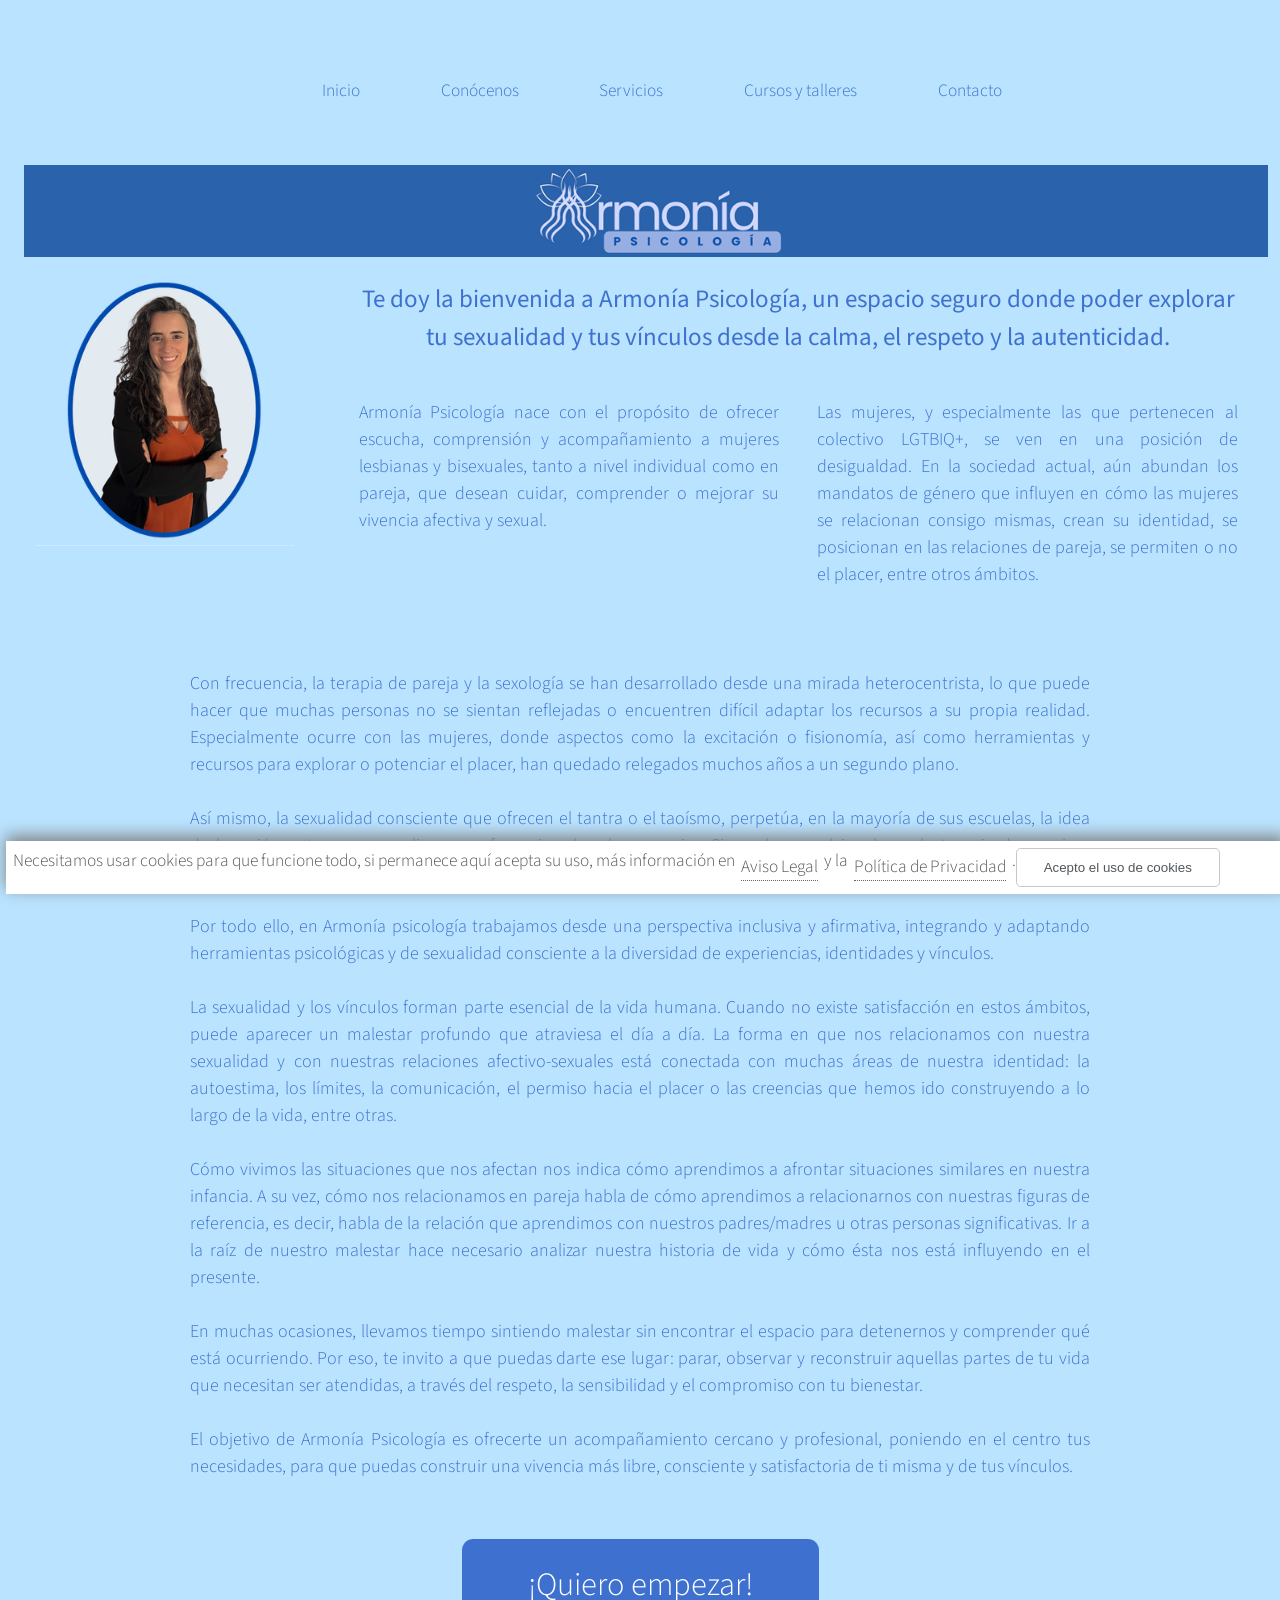
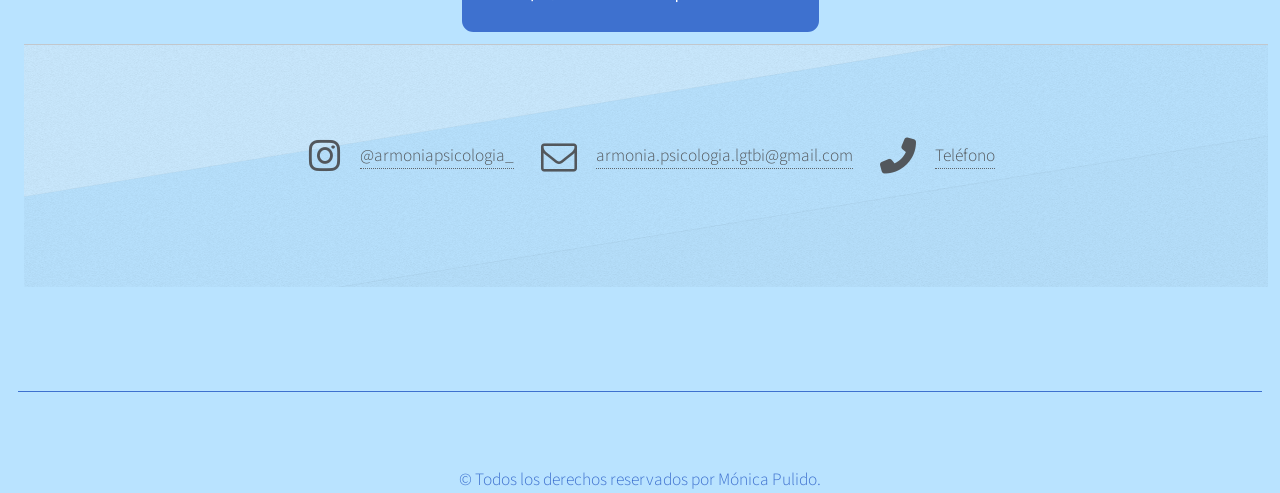
==== index.html @ 27febd89 "Testing" ====
<html lang="es">
<head>
	<meta charset="UTF-8">
	<title>Armonía Psicología</title>
	<meta name="viewport" content="width=device-width, initial-scale=1, user-scalable=no" />
	<link rel="stylesheet" href="assets/css/main.css" />
		<script src="https://ajax.googleapis.com/ajax/libs/jquery/3.3.1/jquery.min.js"></script>
	<link rel="stylesheet" href="https://cdnjs.cloudflare.com/ajax/libs/font-awesome/6.5.0/css/all.min.css">
	<link rel="stylesheet" href="https://cdnjs.cloudflare.com/ajax/libs/font-awesome/4.7.0/css/font-awesome.min.css">
</head>
<body class="homepage is-preload" style="background-color: #B9E3FF;">

		<div id="page-wrapper">

			<!-- Header -->
			<div id="header-wrapper">
				<nav id="nav">
					<ul>
						<li><a href="index.html">Inicio</a></li>
						<li><a href="conoc.html">Conócenos</a></li>
						<li><a href="servicios.html">Servicios</a>
							<ul>
								<li><a href="individual.html">Terapia individual</a></li>
								<li><a href="pareja.html">Terapia de pareja</a></li>
								<li><a href="sexualidad.html">Sexualidad</a></li>
							</ul>
						</li>
						<li><a href="creando.html">Cursos y talleres</a></li>
						<li><a href="contacto.html">Contacto</a></li>
					</ul>
				</nav>
			</div>

			<!-- Banner -->
			<a href="index.html" class="image centered"><img src="images/1bannerlong.png" alt="" /></a>

			<!-- Contenido principal -->
			<section id="hero" class="container">

				<!-- Sección superior: foto + heading y dos párrafos en horizontal -->
				<div style="display: flex; align-items: flex-start; gap: 2em; margin-bottom: 2.5em;">

					<!-- Columna izquierda: foto -->
					<div style="flex: 0 0 auto; width: 270px;">
						<a href="index.html"><img src="images/4.png" alt="Mónica Pulido" style="width: 100%;"></a>
					</div>

					<!-- Columna derecha: heading arriba, dos párrafos en fila abajo -->
					<div style="flex: 1; flex-direction: column;">
						<strong><p style="font-size: 25px; text-align: center; margin-bottom: 1em;">Te doy la bienvenida a Armonía Psicología, un espacio seguro donde poder explorar tu sexualidad y tus vínculos desde la calma, el respeto y la autenticidad.</p></strong>

						<!-- Dos párrafos uno al lado del otro -->
						<div style="display: flex; gap: 1.5em;">
							<p style="flex: 1; font-size: 18px; text-align: justify;">Armonía Psicología nace con el propósito de ofrecer escucha, comprensión y acompañamiento a mujeres lesbianas y bisexuales, tanto a nivel individual como en pareja, que desean cuidar, comprender o mejorar su vivencia afectiva y sexual.</p>
							<p style="flex: 1; font-size: 18px; text-align: justify;">Las mujeres, y especialmente las que pertenecen al colectivo LGTBIQ+, se ven en una posición de desigualdad. En la sociedad actual, aún abundan los mandatos de género que influyen en cómo las mujeres se relacionan consigo mismas, crean su identidad, se posicionan en las relaciones de pareja, se permiten o no el placer, entre otros ámbitos.</p>
						</div>
					</div>

				</div>

				<!-- Párrafos centrados con márgenes -->
				<p style="font-size: 18px; text-align: justify; max-width: 900px; margin: 0 auto 1.5em auto;">Con frecuencia, la terapia de pareja y la sexología se han desarrollado desde una mirada heterocentrista, lo que puede hacer que muchas personas no se sientan reflejadas o encuentren difícil adaptar los recursos a su propia realidad. Especialmente ocurre con las mujeres, donde aspectos como la excitación o fisionomía, así como herramientas y recursos para explorar o potenciar el placer, han quedado relegados muchos años a un segundo plano.</p>
				<p style="font-size: 18px; text-align: justify; max-width: 900px; margin: 0 auto 1.5em auto;">Así mismo, la sexualidad consciente que ofrecen el tantra o el taoísmo, perpetúa, en la mayoría de sus escuelas, la idea de la unión entre un masculino y un femenino, hombre y mujer. Sin embargo, al igual que la terapia de pareja y sexología clínica, muchos de los recursos y herramientas, se pueden adaptar a parejas de mujeres.</p>
				<p style="font-size: 18px; text-align: justify; max-width: 900px; margin: 0 auto 1.5em auto;">Por todo ello, en Armonía psicología trabajamos desde una perspectiva inclusiva y afirmativa, integrando y adaptando herramientas psicológicas y de sexualidad consciente a la diversidad de experiencias, identidades y vínculos.</p>
				<p style="font-size: 18px; text-align: justify; max-width: 900px; margin: 0 auto 1.5em auto;">La sexualidad y los vínculos forman parte esencial de la vida humana. Cuando no existe satisfacción en estos ámbitos, puede aparecer un malestar profundo que atraviesa el día a día. La forma en que nos relacionamos con nuestra sexualidad y con nuestras relaciones afectivo-sexuales está conectada con muchas áreas de nuestra identidad: la autoestima, los límites, la comunicación, el permiso hacia el placer o las creencias que hemos ido construyendo a lo largo de la vida, entre otras.</p>
				<p style="font-size: 18px; text-align: justify; max-width: 900px; margin: 0 auto 1.5em auto;">Cómo vivimos las situaciones que nos afectan nos indica cómo aprendimos a afrontar situaciones similares en nuestra infancia. A su vez, cómo nos relacionamos en pareja habla de cómo aprendimos a relacionarnos con nuestras figuras de referencia, es decir, habla de la relación que aprendimos con nuestros padres/madres u otras personas significativas. Ir a la raíz de nuestro malestar hace necesario analizar nuestra historia de vida y cómo ésta nos está influyendo en el presente.</p>
				<p style="font-size: 18px; text-align: justify; max-width: 900px; margin: 0 auto 1.5em auto;">En muchas ocasiones, llevamos tiempo sintiendo malestar sin encontrar el espacio para detenernos y comprender qué está ocurriendo. Por eso, te invito a que puedas darte ese lugar: parar, observar y reconstruir aquellas partes de tu vida que necesitan ser atendidas, a través del respeto, la sensibilidad y el compromiso con tu bienestar.</p>
				<p style="font-size: 18px; text-align: justify; max-width: 900px; margin: 0 auto 1.5em auto;">El objetivo de Armonía Psicología es ofrecerte un acompañamiento cercano y profesional, poniendo en el centro tus necesidades, para que puedas construir una vivencia más libre, consciente y satisfactoria de ti misma y de tus vínculos.</p>

				<p style="display: flex; justify-content: center; padding-top: 1em;"><a href="https://docs.google.com/forms/d/e/1FAIpQLSdyBk2kQffaSwbjM8C1IlJiABfiRP62G_DdzGO081kTKrNsWw/viewform?usp=header" class="button">¡Quiero empezar!</a></p>
			</section>

			<!-- Footer -->
			<div id="footer-wrapper">
				<div id="footer" class="container">
					<p>
						<i class='fab fa-instagram' style='font-size:36px; margin-right:10px;'></i>
						<a href="https://www.instagram.com/armoniapsicologia_/" style="text-decoration:none;">@armoniapsicologia_</a>
						&nbsp;&nbsp;&nbsp;
						<i class='fa fa-envelope-o' style='font-size:36px; margin-right:10px;'></i>
						<a href="mailto:armonia.psicologia.lgtbi@gmail.com" style="text-decoration:none;">armonia.psicologia.lgtbi@gmail.com</a>
						&nbsp;&nbsp;&nbsp;
						<i class='fas fa-phone-alt' style='font-size:36px; margin-right:10px;'></i>
						<a href="tel:+34672540272" style="text-decoration:none;">Teléfono</a>
					</p>
				</div>
			</div>

			<div id="copyright" class="container">
				<p style="display: flex; justify-content: center;">&copy; Todos los derechos reservados por Mónica Pulido.</p>
			</div>

		</div>

		<!-- Scripts -->
		<script src="assets/js/jquery.min.js"></script>
		<script src="assets/js/jquery.dropotron.min.js"></script>
		<script src="assets/js/browser.min.js"></script>
		<script src="assets/js/breakpoints.min.js"></script>
		<script src="assets/js/util.js"></script>
		<script src="assets/js/main.js"></script>

<div id="div-cookies" style="display: none;">
    Necesitamos usar cookies para que funcione todo, si permanece aquí acepta su uso, más información en
    <a hreflang="es" href="/info/aviso-legal">Aviso Legal</a>
    y la
    <a hreflang="es" href="/info/politica-de-privacidad">Política de Privacidad</a>.
    <button type="button" class="btn btn-sm btn-primary" onclick="acceptCookies()">
        Acepto el uso de cookies
    </button>
</div>
<style>
#div-cookies {
    position: fixed;
    bottom: 0px;
    left: 0px;
    width: 100%;
    background-color: white;
    box-shadow: 0px -5px 15px gray;
    padding: 7px;
    text-align: center;
    z-index: 99;
}
</style>
<script>
function checkAcceptCookies() {
    if (localStorage.acceptCookies == 'true') {
    } else {
        $('#div-cookies').show();
    }
}
function acceptCookies() {
    localStorage.acceptCookies = 'true';
    $('#div-cookies').hide();
}
$(document).ready(function() {
    checkAcceptCookies();
});
</script>

</body>
</html>
---- assets/css/main.css ----
@import url("fontawesome-all.min.css");
@import url("https://fonts.googleapis.com/css?family=Source+Sans+Pro:300,300italic,400,400italic,600");



html, body, div, span, applet, object,
iframe, h1, h2, h3, h4, h5, h6, p, blockquote,
pre, a, abbr, acronym, address, big, cite,
code, del, dfn, em, img, ins, kbd, q, s, samp,
small, strike, strong, sub, sup, tt, var, b,
u, i, center, dl, dt, dd, ol, ul, li, fieldset,
form, label, legend, table, caption, tbody,
tfoot, thead, tr, th, td, article, aside,
canvas, details, embed, figure, figcaption,
footer, header, hgroup, menu, nav, output, ruby,
section, summary, time, mark, audio, video {
	display: flex;
	margin: 6;
	padding: 0;
	border: 0;
	font-size: 100%;
	font: inherit;
	vertical-align: baseline;}

article, aside, details, figcaption, figure,
footer, header, hgroup, menu, nav, section {
	display: block;}

body {
	line-height: 1;
}

ol, ul {
	list-style: left;
}

blockquote, q {
	quotes: none;
}

	blockquote:before, blockquote:after, q:before, q:after {
		content: '';
		content: none;
	}

table {
	border-collapse: collapse;
	border-spacing: 0;
}

body {
	-webkit-text-size-adjust: none;
}

mark {
	background-color: transparent;
	color: inherit;
}

input::-moz-focus-inner {
	border: 0;
	padding: 0;
}

input, select, textarea {
	-moz-appearance: none;
	-webkit-appearance: none;
	-ms-appearance: none;
	appearance: none;
}

/* Basic */

	@-ms-viewport {
		width: device-width;
	}

	html {
		box-sizing: border-box;
	}

	*, *:before, *:after {
		box-sizing: inherit;
	}

	body {
		background: #f5f7fa;
		font-family: 'Source Sans Pro', sans-serif;
		font-weight: 300;
		color: #52575c;
		line-height: 1.75em;
		font-size: 14pt;
		overflow-x: hidden;
	}

	/* Layout vertical: todos los bloques apilados de arriba a abajo */
	#page-wrapper {
		display: block;
		width: 100%;
	}

	#page-wrapper > * {
		display: block;
		width: 100%;
	}

		body.is-preload *, body.is-preload *:before, body.is-preload *:after {
			-moz-animation: none !important;
			-webkit-animation: none !important;
			-ms-animation: none !important;
			animation: none !important;
			-moz-transition: none !important;
			-webkit-transition: none !important;
			-ms-transition: none !important;
			transition: none !important;
		}

	input, textarea, select {
		font-family: 'Source Sans Pro', sans-serif;
		font-weight: 300;
		color: #52575c;
		line-height: 1.75em;
		font-size: 15pt;
	}

	h1, h2, h3, h4, h5, h6 {
		font-weight: 300;
		color: #52575c;
	}

	h1 a, h2 a, h3 a, h4 a, h5 a, h6 a {
		color: inherit;
		text-decoration: none;
	}

	h2 {
		font-size: 2em;
		line-height: 1.25em;
	}

	h3 {
		font-size: 1.5em;
		line-height: 1.5em;
	}

	a {
		-moz-transition: color 0.25s ease-in-out, border-color 0.25s ease-in-out, background-color 0.25s ease-in-out;
		-webkit-transition: color 0.25s ease-in-out, border-color 0.25s ease-in-out, background-color 0.25s ease-in-out;
		-ms-transition: color 0.25s ease-in-out, border-color 0.25s ease-in-out, background-color 0.25s ease-in-out;
		transition: color 0.25s ease-in-out, border-color 0.25s ease-in-out, background-color 0.25s ease-in-out;
		color: inherit;
		text-decoration: none;
		border-bottom: dotted 1px #62676c;
	}

		a:hover {
			color: #f35858;
			border-bottom-color: rgba(255, 255, 255, 0);
		}

	strong, b {
		font-weight: 400;
		color: #42474c;
	}

	em, i {
		font-style: italic;
	}

	sub {
		position: relative;
		top: 0.5em;
		font-size: 0.8em;
	}

	sup {
		position: relative;
		top: -0.5em;
		font-size: 0.8em;
	}

	hr {
		border: 0;
		border-top: solid 1px #c2c7cc;
	}

	blockquote {
		border-left: solid 0.5em #c2c7cc;
		padding: 1em 0 1em 2em;
		font-style: italic;
	}

	p, ul, ol, dl, table {
		margin-bottom: 1.5em;
	}

	br.clear {
		clear: both;
	}

	.features {
		margin-bottom: 1.5em;
	}

	.feature {
		text-align: center;
	}

/* Sections/Article */

	section, article {
		margin-bottom: 3em;
	}

	section > :last-child,
	article > :last-child,
	section:last-child,
	article:last-child {
		margin-bottom: 0;
	}

	.row > section, .row > article {
		margin-bottom: 0;
	}

	header {
		margin-bottom: 1.5em;
	}

		header > p {
			display: inline;
			color: #f35858;
			padding: 0.75em 0 1em 0;
			font-size: 1.5em;
			line-height: 1.5em;
		}

		header.major {
			text-align: center;
		}

/* Container */

	.container {
		margin: 0 auto;
		max-width: 100%;
		width: 1200px;
	}

		@media screen and (max-width: 1280px) {

			.container {
				width: 960px;
			}

		}

		@media screen and (max-width: 1080px) {

			.container {
				width: 100%;
			}

		}

		@media screen and (max-width: 820px) {

			.container {
				width: 100%;
			}

		}

		@media screen and (max-width: 736px) {

			.container {
				width: 100%;
			}

		}

		@media screen and (max-width: 480px) {

			.container {
				width: 100%;
			}

		}

/* Row */

	.row {
		display: flex;
		flex-wrap: wrap;
		box-sizing: border-box;
		align-items: stretch;
	}

		.row > * {
			box-sizing: border-box;
		}

		.row.gtr-uniform > * > :last-child {
			margin-bottom: 0;
		}

		.row.aln-left {
			justify-content: flex-start;
		}

		.row.aln-center {
			justify-content: center;
		}

		.row.aln-right {
			justify-content: flex-end;
		}

		.row.aln-top {
			align-items: flex-start;
		}

		.row.aln-middle {
			align-items: center;
		}

		.row.aln-bottom {
			align-items: flex-end;
		}

		.row > .imp {
			order: -1;
		}

		.row > .col-1 {
			width: 8.33333%;
		}

		.row > .off-1 {
			margin-left: 8.33333%;
		}

		.row > .col-2 {
			width: 16.66667%;
		}

		.row > .off-2 {
			margin-left: 16.66667%;
		}

		.row > .col-3 {
			width: 25%;
		}

		.row > .off-3 {
			margin-left: 25%;
		}

		.row > .col-4 {
			width: 33.33333%;
		}

		.row > .off-4 {
			margin-left: 33.33333%;
		}

		.row > .col-5 {
			width: 41.66667%;
		}

		.row > .off-5 {
			margin-left: 41.66667%;
		}

		.row > .col-6 {
			width: 50%;
		}

		.row > .off-6 {
			margin-left: 50%;
		}

		.row > .col-7 {
			width: 58.33333%;
		}

		.row > .off-7 {
			margin-left: 58.33333%;
		}

		.row > .col-8 {
			width: 66.66667%;
		}

		.row > .off-8 {
			margin-left: 66.66667%;
		}

		.row > .col-9 {
			width: 75%;
		}

		.row > .off-9 {
			margin-left: 75%;
		}

		.row > .col-10 {
			width: 83.33333%;
		}

		.row > .off-10 {
			margin-left: 83.33333%;
		}

		.row > .col-11 {
			width: 91.66667%;
		}

		.row > .off-11 {
			margin-left: 91.66667%;
		}

		.row > .col-12 {
			width: 100%;
		}

		.row > .off-12 {
			margin-left: 100%;
		}

		.row.gtr-0 {
			margin-top: 0px;
			margin-left: 0px;
		}

			.row.gtr-0 > * {
				padding: 0px 0 0 0px;
			}

			.row.gtr-0.gtr-uniform {
				margin-top: 0px;
			}

				.row.gtr-0.gtr-uniform > * {
					padding-top: 0px;
				}

		.row.gtr-25 {
			margin-top: -12.5px;
			margin-left: -12.5px;
		}

			.row.gtr-25 > * {
				padding: 12.5px 0 0 12.5px;
			}

			.row.gtr-25.gtr-uniform {
				margin-top: -12.5px;
			}

				.row.gtr-25.gtr-uniform > * {
					padding-top: 12.5px;
				}

		.row.gtr-50 {
			margin-top: -25px;
			margin-left: -25px;
		}

			.row.gtr-50 > * {
				padding: 25px 0 0 25px;
			}

			.row.gtr-50.gtr-uniform {
				margin-top: -25px;
			}

				.row.gtr-50.gtr-uniform > * {
					padding-top: 25px;
				}

		.row {
			margin-top: -50px;
			margin-left: -50px;
		}

			.row > * {
				padding: 50px 0 0 50px;
			}

			.row.gtr-uniform {
				margin-top: -50px;
			}

				.row.gtr-uniform > * {
					padding-top: 50px;
				}

		.row.gtr-150 {
			margin-top: -75px;
			margin-left: -75px;
		}

			.row.gtr-150 > * {
				padding: 75px 0 0 75px;
			}

			.row.gtr-150.gtr-uniform {
				margin-top: -75px;
			}

				.row.gtr-150.gtr-uniform > * {
					padding-top: 75px;
				}

		.row.gtr-200 {
			margin-top: -100px;
			margin-left: -100px;
		}

			.row.gtr-200 > * {
				padding: 100px 0 0 100px;
			}

			.row.gtr-200.gtr-uniform {
				margin-top: -100px;
			}

				.row.gtr-200.gtr-uniform > * {
					padding-top: 100px;
				}

		@media screen and (max-width: 1280px) {

			.row {
				display: flex;
				flex-wrap: wrap;
				box-sizing: border-box;
				align-items: stretch;
			}

				.row > * {
					box-sizing: border-box;
				}

				.row.gtr-uniform > * > :last-child {
					margin-bottom: 0;
				}

				.row.aln-left {
					justify-content: flex-start;
				}

				.row.aln-center {
					justify-content: center;
				}

				.row.aln-right {
					justify-content: flex-end;
				}

				.row.aln-top {
					align-items: flex-start;
				}

				.row.aln-middle {
					align-items: center;
				}

				.row.aln-bottom {
					align-items: flex-end;
				}

				.row > .imp-normal {
					order: -1;
				}

				.row > .col-1-normal {
					width: 8.33333%;
				}

				.row > .off-1-normal {
					margin-left: 8.33333%;
				}

				.row > .col-2-normal {
					width: 16.66667%;
				}

				.row > .off-2-normal {
					margin-left: 16.66667%;
				}

				.row > .col-3-normal {
					width: 25%;
				}

				.row > .off-3-normal {
					margin-left: 25%;
				}

				.row > .col-4-normal {
					width: 33.33333%;
				}

				.row > .off-4-normal {
					margin-left: 33.33333%;
				}

				.row > .col-5-normal {
					width: 41.66667%;
				}

				.row > .off-5-normal {
					margin-left: 41.66667%;
				}

				.row > .col-6-normal {
					width: 50%;
				}

				.row > .off-6-normal {
					margin-left: 50%;
				}

				.row > .col-7-normal {
					width: 58.33333%;
				}

				.row > .off-7-normal {
					margin-left: 58.33333%;
				}

				.row > .col-8-normal {
					width: 66.66667%;
				}

				.row > .off-8-normal {
					margin-left: 66.66667%;
				}

				.row > .col-9-normal {
					width: 75%;
				}

				.row > .off-9-normal {
					margin-left: 75%;
				}

				.row > .col-10-normal {
					width: 83.33333%;
				}

				.row > .off-10-normal {
					margin-left: 83.33333%;
				}

				.row > .col-11-normal {
					width: 91.66667%;
				}

				.row > .off-11-normal {
					margin-left: 91.66667%;
				}

				.row > .col-12-normal {
					width: 100%;
				}

				.row > .off-12-normal {
					margin-left: 100%;
				}

				.row.gtr-0 {
					margin-top: 0px;
					margin-left: 0px;
				}

					.row.gtr-0 > * {
						padding: 0px 0 0 0px;
					}

					.row.gtr-0.gtr-uniform {
						margin-top: 0px;
					}

						.row.gtr-0.gtr-uniform > * {
							padding-top: 0px;
						}

				.row.gtr-25 {
					margin-top: -10px;
					margin-left: -10px;
				}

					.row.gtr-25 > * {
						padding: 10px 0 0 10px;
					}

					.row.gtr-25.gtr-uniform {
						margin-top: -10px;
					}

						.row.gtr-25.gtr-uniform > * {
							padding-top: 10px;
						}

				.row.gtr-50 {
					margin-top: -20px;
					margin-left: -20px;
				}

					.row.gtr-50 > * {
						padding: 20px 0 0 20px;
					}

					.row.gtr-50.gtr-uniform {
						margin-top: -20px;
					}

						.row.gtr-50.gtr-uniform > * {
							padding-top: 20px;
						}

				.row {
					margin-top: -40px;
					margin-left: -40px;
				}

					.row > * {
						padding: 40px 0 0 40px;
					}

					.row.gtr-uniform {
						margin-top: -40px;
					}

						.row.gtr-uniform > * {
							padding-top: 40px;
						}

				.row.gtr-150 {
					margin-top: -60px;
					margin-left: -60px;
				}

					.row.gtr-150 > * {
						padding: 60px 0 0 60px;
					}

					.row.gtr-150.gtr-uniform {
						margin-top: -60px;
					}

						.row.gtr-150.gtr-uniform > * {
							padding-top: 60px;
						}

				.row.gtr-200 {
					margin-top: -80px;
					margin-left: -80px;
				}

					.row.gtr-200 > * {
						padding: 80px 0 0 80px;
					}

					.row.gtr-200.gtr-uniform {
						margin-top: -80px;
					}

						.row.gtr-200.gtr-uniform > * {
							padding-top: 80px;
						}

		}

		@media screen and (max-width: 1080px) {

			.row {
				display: flex;
				flex-wrap: wrap;
				box-sizing: border-box;
				align-items: stretch;
			}

				.row > * {
					box-sizing: border-box;
				}

				.row.gtr-uniform > * > :last-child {
					margin-bottom: 0;
				}

				.row.aln-left {
					justify-content: flex-start;
				}

				.row.aln-center {
					justify-content: center;
				}

				.row.aln-right {
					justify-content: flex-end;
				}

				.row.aln-top {
					align-items: flex-start;
				}

				.row.aln-middle {
					align-items: center;
				}

				.row.aln-bottom {
					align-items: flex-end;
				}

				.row > .imp-narrow {
					order: -1;
				}

				.row > .col-1-narrow {
					width: 8.33333%;
				}

				.row > .off-1-narrow {
					margin-left: 8.33333%;
				}

				.row > .col-2-narrow {
					width: 16.66667%;
				}

				.row > .off-2-narrow {
					margin-left: 16.66667%;
				}

				.row > .col-3-narrow {
					width: 25%;
				}

				.row > .off-3-narrow {
					margin-left: 25%;
				}

				.row > .col-4-narrow {
					width: 33.33333%;
				}

				.row > .off-4-narrow {
					margin-left: 33.33333%;
				}

				.row > .col-5-narrow {
					width: 41.66667%;
				}

				.row > .off-5-narrow {
					margin-left: 41.66667%;
				}

				.row > .col-6-narrow {
					width: 50%;
				}

				.row > .off-6-narrow {
					margin-left: 50%;
				}

				.row > .col-7-narrow {
					width: 58.33333%;
				}

				.row > .off-7-narrow {
					margin-left: 58.33333%;
				}

				.row > .col-8-narrow {
					width: 66.66667%;
				}

				.row > .off-8-narrow {
					margin-left: 66.66667%;
				}

				.row > .col-9-narrow {
					width: 75%;
				}

				.row > .off-9-narrow {
					margin-left: 75%;
				}

				.row > .col-10-narrow {
					width: 83.33333%;
				}

				.row > .off-10-narrow {
					margin-left: 83.33333%;
				}

				.row > .col-11-narrow {
					width: 91.66667%;
				}

				.row > .off-11-narrow {
					margin-left: 91.66667%;
				}

				.row > .col-12-narrow {
					width: 100%;
				}

				.row > .off-12-narrow {
					margin-left: 100%;
				}

				.row.gtr-0 {
					margin-top: 0px;
					margin-left: 0px;
				}

					.row.gtr-0 > * {
						padding: 0px 0 0 0px;
					}

					.row.gtr-0.gtr-uniform {
						margin-top: 0px;
					}

						.row.gtr-0.gtr-uniform > * {
							padding-top: 0px;
						}

				.row.gtr-25 {
					margin-top: -10px;
					margin-left: -10px;
				}

					.row.gtr-25 > * {
						padding: 10px 0 0 10px;
					}

					.row.gtr-25.gtr-uniform {
						margin-top: -10px;
					}

						.row.gtr-25.gtr-uniform > * {
							padding-top: 10px;
						}

				.row.gtr-50 {
					margin-top: -20px;
					margin-left: -20px;
				}

					.row.gtr-50 > * {
						padding: 20px 0 0 20px;
					}

					.row.gtr-50.gtr-uniform {
						margin-top: -20px;
					}

						.row.gtr-50.gtr-uniform > * {
							padding-top: 20px;
						}

				.row {
					margin-top: -40px;
					margin-left: -40px;
				}

					.row > * {
						padding: 40px 0 0 40px;
					}

					.row.gtr-uniform {
						margin-top: -40px;
					}

						.row.gtr-uniform > * {
							padding-top: 40px;
						}

				.row.gtr-150 {
					margin-top: -60px;
					margin-left: -60px;
				}

					.row.gtr-150 > * {
						padding: 60px 0 0 60px;
					}

					.row.gtr-150.gtr-uniform {
						margin-top: -60px;
					}

						.row.gtr-150.gtr-uniform > * {
							padding-top: 60px;
						}

				.row.gtr-200 {
					margin-top: -80px;
					margin-left: -80px;
				}

					.row.gtr-200 > * {
						padding: 80px 0 0 80px;
					}

					.row.gtr-200.gtr-uniform {
						margin-top: -80px;
					}

						.row.gtr-200.gtr-uniform > * {
							padding-top: 80px;
						}

		}

		@media screen and (max-width: 820px) {

			.row {
				display: flex;
				flex-wrap: wrap;
				box-sizing: border-box;
				align-items: stretch;
			}

				.row > * {
					box-sizing: border-box;
				}

				.row.gtr-uniform > * > :last-child {
					margin-bottom: 0;
				}

				.row.aln-left {
					justify-content: flex-start;
				}

				.row.aln-center {
					justify-content: center;
				}

				.row.aln-right {
					justify-content: flex-end;
				}

				.row.aln-top {
					align-items: flex-start;
				}

				.row.aln-middle {
					align-items: center;
				}

				.row.aln-bottom {
					align-items: flex-end;
				}

				.row > .imp-narrower {
					order: -1;
				}

				.row > .col-1-narrower {
					width: 8.33333%;
				}

				.row > .off-1-narrower {
					margin-left: 8.33333%;
				}

				.row > .col-2-narrower {
					width: 16.66667%;
				}

				.row > .off-2-narrower {
					margin-left: 16.66667%;
				}

				.row > .col-3-narrower {
					width: 25%;
				}

				.row > .off-3-narrower {
					margin-left: 25%;
				}

				.row > .col-4-narrower {
					width: 33.33333%;
				}

				.row > .off-4-narrower {
					margin-left: 33.33333%;
				}

				.row > .col-5-narrower {
					width: 41.66667%;
				}

				.row > .off-5-narrower {
					margin-left: 41.66667%;
				}

				.row > .col-6-narrower {
					width: 50%;
				}

				.row > .off-6-narrower {
					margin-left: 50%;
				}

				.row > .col-7-narrower {
					width: 58.33333%;
				}

				.row > .off-7-narrower {
					margin-left: 58.33333%;
				}

				.row > .col-8-narrower {
					width: 66.66667%;
				}

				.row > .off-8-narrower {
					margin-left: 66.66667%;
				}

				.row > .col-9-narrower {
					width: 75%;
				}

				.row > .off-9-narrower {
					margin-left: 75%;
				}

				.row > .col-10-narrower {
					width: 83.33333%;
				}

				.row > .off-10-narrower {
					margin-left: 83.33333%;
				}

				.row > .col-11-narrower {
					width: 91.66667%;
				}

				.row > .off-11-narrower {
					margin-left: 91.66667%;
				}

				.row > .col-12-narrower {
					width: 100%;
				}

				.row > .off-12-narrower {
					margin-left: 100%;
				}

				.row.gtr-0 {
					margin-top: 0px;
					margin-left: 0px;
				}

					.row.gtr-0 > * {
						padding: 0px 0 0 0px;
					}

					.row.gtr-0.gtr-uniform {
						margin-top: 0px;
					}

						.row.gtr-0.gtr-uniform > * {
							padding-top: 0px;
						}

				.row.gtr-25 {
					margin-top: -7.5px;
					margin-left: -7.5px;
				}

					.row.gtr-25 > * {
						padding: 7.5px 0 0 7.5px;
					}

					.row.gtr-25.gtr-uniform {
						margin-top: -7.5px;
					}

						.row.gtr-25.gtr-uniform > * {
							padding-top: 7.5px;
						}

				.row.gtr-50 {
					margin-top: -15px;
					margin-left: -15px;
				}

					.row.gtr-50 > * {
						padding: 15px 0 0 15px;
					}

					.row.gtr-50.gtr-uniform {
						margin-top: -15px;
					}

						.row.gtr-50.gtr-uniform > * {
							padding-top: 15px;
						}

				.row {
					margin-top: -30px;
					margin-left: -30px;
				}

					.row > * {
						padding: 30px 0 0 30px;
					}

					.row.gtr-uniform {
						margin-top: -30px;
					}

						.row.gtr-uniform > * {
							padding-top: 30px;
						}

				.row.gtr-150 {
					margin-top: -45px;
					margin-left: -45px;
				}

					.row.gtr-150 > * {
						padding: 45px 0 0 45px;
					}

					.row.gtr-150.gtr-uniform {
						margin-top: -45px;
					}

						.row.gtr-150.gtr-uniform > * {
							padding-top: 45px;
						}

				.row.gtr-200 {
					margin-top: -60px;
					margin-left: -60px;
				}

					.row.gtr-200 > * {
						padding: 60px 0 0 60px;
					}

					.row.gtr-200.gtr-uniform {
						margin-top: -60px;
					}

						.row.gtr-200.gtr-uniform > * {
							padding-top: 60px;
						}

		}

		@media screen and (max-width: 736px) {

			.row {
				display: flex;
				flex-wrap: wrap;
				box-sizing: border-box;
				align-items: stretch;
			}

				.row > * {
					box-sizing: border-box;
				}

				.row.gtr-uniform > * > :last-child {
					margin-bottom: 0;
				}

				.row.aln-left {
					justify-content: flex-start;
				}

				.row.aln-center {
					justify-content: center;
				}

				.row.aln-right {
					justify-content: flex-end;
				}

				.row.aln-top {
					align-items: flex-start;
				}

				.row.aln-middle {
					align-items: center;
				}

				.row.aln-bottom {
					align-items: flex-end;
				}

				.row > .imp-mobile {
					order: -1;
				}

				.row > .col-1-mobile {
					width: 8.33333%;
				}

				.row > .off-1-mobile {
					margin-left: 8.33333%;
				}

				.row > .col-2-mobile {
					width: 16.66667%;
				}

				.row > .off-2-mobile {
					margin-left: 16.66667%;
				}

				.row > .col-3-mobile {
					width: 25%;
				}

				.row > .off-3-mobile {
					margin-left: 25%;
				}

				.row > .col-4-mobile {
					width: 33.33333%;
				}

				.row > .off-4-mobile {
					margin-left: 33.33333%;
				}

				.row > .col-5-mobile {
					width: 41.66667%;
				}

				.row > .off-5-mobile {
					margin-left: 41.66667%;
				}

				.row > .col-6-mobile {
					width: 50%;
				}

				.row > .off-6-mobile {
					margin-left: 50%;
				}

				.row > .col-7-mobile {
					width: 58.33333%;
				}

				.row > .off-7-mobile {
					margin-left: 58.33333%;
				}

				.row > .col-8-mobile {
					width: 66.66667%;
				}

				.row > .off-8-mobile {
					margin-left: 66.66667%;
				}

				.row > .col-9-mobile {
					width: 75%;
				}

				.row > .off-9-mobile {
					margin-left: 75%;
				}

				.row > .col-10-mobile {
					width: 83.33333%;
				}

				.row > .off-10-mobile {
					margin-left: 83.33333%;
				}

				.row > .col-11-mobile {
					width: 91.66667%;
				}

				.row > .off-11-mobile {
					margin-left: 91.66667%;
				}

				.row > .col-12-mobile {
					width: 100%;
				}

				.row > .off-12-mobile {
					margin-left: 100%;
				}

				.row.gtr-0 {
					margin-top: 0px;
					margin-left: 0px;
				}

					.row.gtr-0 > * {
						padding: 0px 0 0 0px;
					}

					.row.gtr-0.gtr-uniform {
						margin-top: 0px;
					}

						.row.gtr-0.gtr-uniform > * {
							padding-top: 0px;
						}

				.row.gtr-25 {
					margin-top: -5px;
					margin-left: -5px;
				}

					.row.gtr-25 > * {
						padding: 5px 0 0 5px;
					}

					.row.gtr-25.gtr-uniform {
						margin-top: -5px;
					}

						.row.gtr-25.gtr-uniform > * {
							padding-top: 5px;
						}

				.row.gtr-50 {
					margin-top: -10px;
					margin-left: -10px;
				}

					.row.gtr-50 > * {
						padding: 10px 0 0 10px;
					}

					.row.gtr-50.gtr-uniform {
						margin-top: -10px;
					}

						.row.gtr-50.gtr-uniform > * {
							padding-top: 10px;
						}

				.row {
					margin-top: -20px;
					margin-left: -20px;
				}

					.row > * {
						padding: 20px 0 0 20px;
					}

					.row.gtr-uniform {
						margin-top: -20px;
					}

						.row.gtr-uniform > * {
							padding-top: 20px;
						}

				.row.gtr-150 {
					margin-top: -30px;
					margin-left: -30px;
				}

					.row.gtr-150 > * {
						padding: 30px 0 0 30px;
					}

					.row.gtr-150.gtr-uniform {
						margin-top: -30px;
					}

						.row.gtr-150.gtr-uniform > * {
							padding-top: 30px;
						}

				.row.gtr-200 {
					margin-top: -40px;
					margin-left: -40px;
				}

					.row.gtr-200 > * {
						padding: 40px 0 0 40px;
					}

					.row.gtr-200.gtr-uniform {
						margin-top: -40px;
					}

						.row.gtr-200.gtr-uniform > * {
							padding-top: 40px;
						}

		}

		@media screen and (max-width: 480px) {

			.row {
				display: flex;
				flex-wrap: wrap;
				box-sizing: border-box;
				align-items: stretch;
			}

				.row > * {
					box-sizing: border-box;
				}

				.row.gtr-uniform > * > :last-child {
					margin-bottom: 0;
				} 

				.row.aln-left {
					justify-content: flex-start;
				}

				.row.aln-center {
					justify-content: center;
				}

				.row.aln-right {
					justify-content: flex-end;
				}

				.row.aln-top {
					align-items: flex-start;
				}

				.row.aln-middle {
					align-items: center;
				}

				.row.aln-bottom {
					align-items: flex-end;
				}

				.row > .imp-mobilep {
					order: -1;
				}

				.row > .col-1-mobilep {
					width: 8.33333%;
				}

				.row > .off-1-mobilep {
					margin-left: 8.33333%;
				}

				.row > .col-2-mobilep {
					width: 16.66667%;
				}

				.row > .off-2-mobilep {
					margin-left: 16.66667%;
				}

				.row > .col-3-mobilep {
					width: 25%;
				}

				.row > .off-3-mobilep {
					margin-left: 25%;
				}

				.row > .col-4-mobilep {
					width: 33.33333%;
				}

				.row > .off-4-mobilep {
					margin-left: 33.33333%;
				}

				.row > .col-5-mobilep {
					width: 41.66667%;
				}

				.row > .off-5-mobilep {
					margin-left: 41.66667%;
				}

				.row > .col-6-mobilep {
					width: 50%;
				}

				.row > .off-6-mobilep {
					margin-left: 50%;
				}

				.row > .col-7-mobilep {
					width: 58.33333%;
				}

				.row > .off-7-mobilep {
					margin-left: 58.33333%;
				}

				.row > .col-8-mobilep {
					width: 66.66667%;
				}

				.row > .off-8-mobilep {
					margin-left: 66.66667%;
				}

				.row > .col-9-mobilep {
					width: 75%;
				}

				.row > .off-9-mobilep {
					margin-left: 75%;
				}

				.row > .col-10-mobilep {
					width: 83.33333%;
				}

				.row > .off-10-mobilep {
					margin-left: 83.33333%;
				}

				.row > .col-11-mobilep {
					width: 91.66667%;
				}

				.row > .off-11-mobilep {
					margin-left: 91.66667%;
				}

				.row > .col-12-mobilep {
					width: 100%;
				}

				.row > .off-12-mobilep {
					margin-left: 100%;
				}

				.row.gtr-0 {
					margin-top: 0px;
					margin-left: 0px;
				}

					.row.gtr-0 > * {
						padding: 0px 0 0 0px;
					}

					.row.gtr-0.gtr-uniform {
						margin-top: 0px;
					}

						.row.gtr-0.gtr-uniform > * {
							padding-top: 0px;
						}

				.row.gtr-25 {
					margin-top: -5px;
					margin-left: -5px;
				}

					.row.gtr-25 > * {
						padding: 5px 0 0 5px;
					}

					.row.gtr-25.gtr-uniform {
						margin-top: -5px;
					}

						.row.gtr-25.gtr-uniform > * {
							padding-top: 5px;
						}

				.row.gtr-50 {
					margin-top: -10px;
					margin-left: -10px;
				}

					.row.gtr-50 > * {
						padding: 10px 0 0 10px;
					}

					.row.gtr-50.gtr-uniform {
						margin-top: -10px;
					}

						.row.gtr-50.gtr-uniform > * {
							padding-top: 10px;
						}

				.row {
					margin-top: -20px;
					margin-left: -20px;
				}

					.row > * {
						padding: 20px 0 0 20px;
					}

					.row.gtr-uniform {
						margin-top: -20px;
					}

						.row.gtr-uniform > * {
							padding-top: 20px;
						}

				.row.gtr-150 {
					margin-top: -30px;
					margin-left: -30px;
				}

					.row.gtr-150 > * {
						padding: 30px 0 0 30px;
					}

					.row.gtr-150.gtr-uniform {
						margin-top: -30px;
					}

						.row.gtr-150.gtr-uniform > * {
							padding-top: 30px;
						}

				.row.gtr-200 {
					margin-top: -40px;
					margin-left: -40px;
				}

					.row.gtr-200 > * {
						padding: 40px 0 0 40px;
					}

					.row.gtr-200.gtr-uniform {
						margin-top: -40px;
					}

						.row.gtr-200.gtr-uniform > * {
							padding-top: 40px;
						}

		}

/* Image */

	.image {
		-moz-transition: opacity 0.25s ease-in-out;
		-webkit-transition: opacity 0.25s ease-in-out;
		-ms-transition: opacity 0.25s ease-in-out;
		transition: opacity 0.25s ease-in-out;
		display: inline-block;
		outline: 0;
		border: 0;
	}

		.image img {
			display: block;
			width: 100%;
		}

		.image.fit {
			display: block;
			width: 100%;
		}

		.image.featured {
			display: block;
			height: 70px
			width: 100%;
			margin: 0 0 3em 0;
		}

		.image.left {
			float: left;
			margin: 0 2em 2em 0;
		}

		.image.centered {
			display: block;
			margin: 0;
		}

			.image.centered img {
				display: block;
				width: 100%;
				height: auto;
			}

	a.image:hover {
		opacity: 0.85;
	}

/* List */

	ul {
		list-style: disc;
		padding-left: 1em;
	}

		ul li {
			padding-left: 0.5em;
		}

	ol {
		list-style: decimal;
		padding-left: 1.25em;
	}

		ol li {
			padding-left: 0.25em;
		}

/* Actions */

	ul.actions {
		padding-top: 1em;
		list-style: none;
		padding-left: 0;
		text-align: center;
	}

		ul.actions.major {
			text-align: center;
		}

		ul.actions li {
			display: inline-block;
			margin-left: 1em;
			padding-left: 0;
		}

			ul.actions li:first-child {
				margin-left: 0;
			}

/* Divided */

	ul.divided {
		list-style: none;
		padding-left: 0;
	}

		ul.divided li {
			border-top: solid 1px #d2d7dc;
			padding-top: 2em;
			margin-top: 2em;
			padding-left: 0;
		}

			ul.divided li:first-child {
				padding-top: 0;
				margin-top: 0;
				border-top: 0;
			}

/* Icons */

	ul.icons {
		list-style: none;
		padding-left: 0;
	}

		ul.icons li {
			padding-left: 0;
		}

			ul.icons li:before {
				display: inline-block;
				color: #fff;
				background: #61666b;
				width: 2.5em;
				height: 2.5em;
				border-radius: 0.35em;
				text-align: center;
				line-height: 2.5em;
				margin-right: 0.75em;
			}

/* Menu */

	ul.menu {
		list-style: none;
		padding-left: 0;
	}

		ul.menu li {
			display: inline-block;
			border-left: solid 1px #d2d7dc;
			padding-left: 1em;
			margin-left: 1em;
		}

			ul.menu li:first-child {
				border-left: 0;
				padding-left: 0;
				margin-left: 0;
			}

/* Form */

	form .actions {
		padding-top: 0;
	}

	form label {
		display: block;
		font-weight: 300;
		color: #52575c;
		margin: 0 0 0.5em 0;
	}

	form input[type="text"],
	form input[type="email"],
	form input[type="password"],
	form select,
	form textarea {
		-moz-transition: background-color 0.25s ease-in-out;
		-webkit-transition: background-color 0.25s ease-in-out;
		-ms-transition: background-color 0.25s ease-in-out;
		transition: background-color 0.25s ease-in-out;
		-webkit-appearance: none;
		display: block;
		background: #f9fbfe;
		border: solid 1px #d2d7dc;
		border-radius: 0.35em;
		width: 100%;
		line-height: 1.5em;
		padding: 0.75em;
	}

		form input[type="text"]:focus,
		form input[type="email"]:focus,
		form input[type="password"]:focus,
		form select:focus,
		form textarea:focus {
			background: #3E71CF;
		}

	form textarea {
		min-height: 7em;
	}

	form ::-webkit-input-placeholder {
		color: #555 !important;
	}

	form :-moz-placeholder {
		color: #555 !important;
	}

	form ::-moz-placeholder {
		color: #555 !important;
	}

	form :-ms-input-placeholder {
		color: #555 !important;
	}

	form ::-moz-focus-inner {
		border: 0;
	}

/* Table */

	table {
		width: 100%;
	}

		table.default {
			width: 100%;
		}

			table.default tbody tr {
				border-top: solid 1px #D2D7DC;
			}

				table.default tbody tr:nth-child(2n+1) {
					background: #f9fbfe;
				}

			table.default td {
				padding: 0.5em 1em 0.5em 1em;
			}

			table.default th {
				text-align: left;
				font-weight: 400;
				padding: 0.5em 1em 0.5em 1em;
			}

			table.default tfoot {
				border-top: solid 1px #D2D7DC;
			}

/* Button */

	input[type="button"],
	input[type="submit"],
	input[type="reset"],
	button,
	.button {
		-moz-transition: color 0.25s ease-in-out, border-color 0.25s ease-in-out, background-color 0.25s ease-in-out;
		-webkit-transition: color 0.25s ease-in-out, border-color 0.25s ease-in-out, background-color 0.25s ease-in-out;
		-ms-transition: color 0.25s ease-in-out, border-color 0.25s ease-in-out, background-color 0.25s ease-in-out;
		transition: color 0.25s ease-in-out, border-color 0.25s ease-in-out, background-color 0.25s ease-in-out;
		display: inline-block;
		color: inherit;
		background: none;
		text-decoration: none;
		border: solid 1px #c2c7cc;
		border-radius: 0.35em;
		padding: 0.8em 2em 0.8em 2em;
		cursor: pointer;
		outline: 0;
	}

		input[type="button"]:hover,
		input[type="submit"]:hover,
		input[type="reset"]:hover,
		button:hover,
		.button:hover {
			color: #f35858;
			border-color: rgba(243, 88, 88, 0.5);
		}

/* Icons */

	.icon {
		text-decoration: none;
		text-decoration: none;
	}

		.icon:before {
			-moz-osx-font-smoothing: grayscale;
			-webkit-font-smoothing: antialiased;
			display: inline-block;
			font-style: normal;
			font-variant: normal;
			text-rendering: auto;
			line-height: 1;
			text-transform: none !important;
			font-family: 'Font Awesome 5 Free';
			font-weight: 400;
		}

		.icon:before {
			line-height: inherit;
		}

		.icon > .label {
			display: none;
		}

		.icon.solid:before {
			font-weight: 900;
		}

		.icon.brands:before {
			font-family: 'Font Awesome 5 Brands';
		}

/* Wrappers */

	.wrapper {
		position: relative;
		background: #3E71CF;
		overflow-x: hidden;
		padding: 6em 0 6em 0;
	}

	.image-wrapper {
		position: relative;
	}

		.image-wrapper .image {
			position: relative;
			z-index: 2;
		}

		.image-wrapper.first:before {
			content: '';
			display: block;
			width: 2000%;
			height: 100%;
			position: absolute;
			left: -1000%;
			top: 0;
			z-index: 1;
			box-shadow: inset 0px 0px 0px 1px #e8e8e8;
			background: #f6f8fb url("images/image-wrapper.svg");
		}

	#header-wrapper {
		position: relative;
		padding: 0;
		background-image: none;
		background-color: #B9E3FF;
	}

	.homepage #header-wrapper {
		padding: 0;
		background-image: none;
		background-color: #B9E3FF;
	}

	#promo-wrapper {
		position: relative;
		background-image: url("images/overlay.png"), url("../../images/promo.jpg");
		background-size: 192px 192px, cover;
		background-position: top left, center center;
		color: #3E71CF;
		text-align: center;
		padding: 6em 0 6em 0;
	}

	#footer-wrapper {
		-webkit-transform: translate3d(0, 0, 0);
		position: relative;
		border-top: solid 1px #c2c7cc;
		padding: 6em 0 6em 0;
		background-image: url("images/overlay.png"), url("images/footer.svg");
		background-size: 128px 128px,				100% 100%;
		display: flex;
		justify-content: center;
		align-items: center;
	}

/* Header */

	#logo {
		position: absolute;
		z-index: 1;
		top: 0;
		left: 50%;
		width: 15em;
		margin-left: -7.5em;
	}

		#logo a {
			display: block;
			width: 100%;
			height: 4em;
			line-height: 4em;
			background: rgba(255, 255, 255, 0.15);
			border: solid 1px;
			border-color: #3E71CF;
			border-color: rgba(255, 255, 255, 0.75);
			border-top: 0;
			border-radius: 0 0 0.35em 0.35em;
			color: #3E71CF;
			display: inline-block;
			font-weight: 600;
			letter-spacing: 3px;
			text-align: center;
			text-transform: uppercase;
		}

	#nav {
		text-align: center;
		position: relative;
		width: 100%;
		padding: 0.75em 0;
		line-height: 2em;
	}

		#nav > ul {
			margin: 0;
			justify-content: center;
			width: 100%;
		}

			#nav > ul > li {
				display: inline-block;
				margin-left: 1em;
			}

				#nav > ul > li > ul {
					display: none;
				}

				#nav > ul > li > span, #nav > ul > li > a {
					color: #3E71CF;
					text-decoration: none;
					outline: 0;
					border: 0;
					border: solid 1px rgba(255, 255, 255, 0);
					border-radius: 0.35em;
					padding: 0.3em 1em 0.3em 1em;
					-moz-transition: border-color 0.25s ease-in-out, background-color 0.25s ease-in-out;
					-webkit-transition: border-color 0.25s ease-in-out, background-color 0.25s ease-in-out;
					-o-transition: border-color 0.25s ease-in-out, background-color 0.25s ease-in-out;
					-ms-transition: border-color 0.25s ease-in-out, background-color 0.25s ease-in-out;
					transition: border-color 0.25s ease-in-out, background-color 0.25s ease-in-out;
				}

				#nav > ul > li.active > span, #nav > ul > li.active > a {
					border-color: rgba(255, 255, 255, 0.75);
					background-color: rgba(255, 255, 255, 0.15);
					color: #fff;
				}

				#nav > ul > li:first-child {
					margin-left: 0;
				}

				#nav > ul > li.break {
					margin-left: 20em;
				}

	.dropotron {
		text-align: left;
		line-height: 2em;
		border-radius: 0.35em;
		min-width: 12em;
		background: #fff;
		line-height: 1em;
		padding: 0.85em 0 0.85em 0;
		box-shadow: 0px 1px 3px 0px rgba(0, 0, 0, 0.25);
		margin-top: -0.8em;
		list-style: none;
	}

		.dropotron a, .dropotron span {
			display: block;
			padding: 0.65em 1em 0.65em 1em;
			border-top: solid 1px #e8e8e8;
			border-bottom: 0;
		}

		.dropotron li {
			padding-left: 0;
		}

			.dropotron li:first-child > a, .dropotron li:first-child > span {
				border-top: 0;
			}

			.dropotron li.active > a, .dropotron li.active > span {
				color: #3E71CF;
			}

		.dropotron.level-0 {
			font-size: 0.9em;
			margin-top: 0;
		}

			.dropotron.level-0:before {
				content: '';
				position: absolute;
				top: -1em;
				width: 1em;
				height: 1em;
				border-bottom: solid 0.5em #fff;
				border-left: solid 0.5em rgba(255, 255, 255, 0);
				border-right: solid 0.5em rgba(255, 255, 255, 0);
			}

			.dropotron.level-0.center:before {
				left: 50%;
				margin-left: -0.5em;
			}

			.dropotron.level-0.left:before {
				left: 1em;
			}

			.dropotron.level-0.right:before {
				right: 1em;
			}

/* Hero */

	#hero {
		position: relative;
		color: #3E71CF;
		text-align: center;
		z-index: 1;
	}

		#hero h2 {
			color: #3E71CF;
			font-size: 3em;
		}

		#hero strong {
			color: inherit;
		}

		#hero header > span {
			color: #3E71CF;
		}

		#hero p {
			font-size: 1.5em;
			line-height: 1.5em;
		}

		#hero .button {
			background: #3E71CF;
			border-color: rgba(255, 255, 255, 0);
			color: #fff;
			font-size: 1.25em;
		}

			#hero .button:hover {
				border-color: rgba(255, 255, 255, 0.75);
				background-color: rgba(255, 255, 255, 0.15);
				color: #3E71CF;
			}

		#hero a {
			color: #3E71CF;
			border-color: #3E71CF;
			border-color: rgba(255, 255, 255, 0.5);
		}

			#hero a:hover {
				border-color: rgba(255, 255, 255, 0);
			}

/* Hero - Profile Photo */

	.profile-photo-monica {
		float: right;
		width: 230px;
		height: 230px;
		border-radius: 50%;
		object-fit: cover;
		margin: 0 0 20px 25px;
		box-shadow: 0 4px 20px rgba(0,0,0,0.15);
	}

/* Hero - Responsive */

	@media screen and (max-width: 736px) {
		.profile-photo-monica {
			float: none;
			display: block;
			margin: 0 auto 20px auto;
			width: 200px;
			height: 200px;
		}
		#hero a img {
			float: none !important;
			display: block;
			margin: 0 auto 20px auto !important;
			max-width: 100%;
		}
		#hero > br {
			display: none;
		}
		.image.centered img {
			width: 100%;
		}
	}

/* Promo */

	#promo {
		background: rgba(255, 255, 255, 0.05);
		border: solid 1px rgba(255, 255, 255, 0.25);
		border-radius: 0.5em;
		padding: 1.75em 2.5em 1.75em 2.5em;
		display: inline-block;
		position: relative;
		z-index: 1;
	}

		#promo h2 {
			color: #3E71CF;
			display: inline-block;
			margin-right: 1em;
			font-size: 1.75em;
		}

		#promo .button {
			background: #3E71CF;
			border-color: rgba(255, 255, 255, 0);
			color: #27636B;
			font-size: 1.25em;
		}

			#promo .button:hover {
				border-color: rgba(255, 255, 255, 0.75);
				background-color: rgba(255, 255, 255, 0.15);
				color: #3E71CF;
			}

/* Main */

	#main {
		padding-bottom: 4em;
	}

/* Sidebar */

	#sidebar section {
		border-top: solid 1px #d2d7dc;
		margin-top: 3em;
		padding-top: 3em;
	}

		#sidebar section:first-child {
			border-top: 0;
			margin-top: 0;
			padding-top: 0;
		}

/* Footer */

	#footer {
		position: relative;
		z-index: 1;
		display: block !important;
		width: 100%;
		text-align: center;
	}

		#footer p {
			display: block !important;
			width: 100%;
			text-align: center;
		}

		#footer i {
			display: inline !important;
			vertical-align: middle;
		}

		#footer a {
			display: inline !important;
			vertical-align: middle;
		}

		#footer header.major {
			margin-bottom: 3em;
		}

/* Copyright */

	#copyright {
		position: relative;
		z-index: 1;
		text-align: center;
		border-top: solid 1px #3E71CF;
		color: #3E71CF;
		padding-top: 4em;
		margin-top: 6em;
	}

/* Normal */

	@media screen and (max-width: 1280px) {

		/* Basic */

			body, input, textarea, select {
				line-height: 1.5em;
				font-size: 13pt;
			}

			span.extra {
				display: none;
			}

		/* Wrappers */

			.wrapper {
				padding: 5em 0 5em 0;
			}

			#header-wrapper {
				padding: 0.75em 0;
			}

			.homepage #header-wrapper {
				padding: 0.75em 0;
			}

			#promo-wrapper {
				padding: 5em 0 5em 0;
			}

			#footer-wrapper {
				padding: 5em 0 5em 0;
			}

	}

/* Narrow */

	@media screen and (max-width: 1080px) {

		/* Sections/Article */

			header br {
				display: none;
			}

		/* Button */

			input[type="button"],
			input[type="submit"],
			input[type="reset"],
			button,
			.button {
				padding-left: 1.25em;
				padding-right: 1.25em;
			}

		/* Wrappers */

			.wrapper {
				padding: 4em 2em 4em 2em;
			}

			#header-wrapper {
				padding: 0.75em 0;
			}

			.homepage #header-wrapper {
				padding: 0.75em 0;
			}

			#promo-wrapper {
				padding: 2em;
			}

			#footer-wrapper {
				padding: 4em 2em 4em 2em;
			}

		/* Header */

			#nav {
				position: relative;
				margin: 0.5em 0 0 0;
				line-height: 2.25em;
				height: 2.25em;
			}

				#nav > ul > li {
					margin-left: 0;
				}

					#nav > ul > li.break {
						margin-left: 0;
					}

			.dropotron.level-0 {
				margin-top: 1.1em;
			}

		/* Hero */

			#hero {
				padding: 3.5em 4em 0 4em;
			}

				#hero h2 {
					font-size: 2.75em;
				}

				#hero p br {
					display: none;
				}

		/* Promo */

			#promo {
				padding: 1.75em 2.5em 1.75em 2.5em;
				display: inline-block;
			}

				#promo .button {
					font-size: 1.25em;
				}

				#promo h2 {
					display: block;
					margin: 0 0 1em 0;
					font-size: 1.5em;
				}

		/* Copyright */

			#copyright {
				padding-top: 2em;
				margin-top: 3em;
			}

	}

/* Narrower */

	@media screen and (max-width: 820px) {

		/* Basic */

			body, input, textarea, select {
				line-height: 1.5em;
				font-size: 14pt;
			}

			span.extra {
				display: inline;
			}

			.features {
				margin-bottom: 0;
			}

		/* Sections/Article */

			section, article {
				margin-bottom: 3em;
			}

			.row > section, .row > article {
				margin-bottom: 3em;
			}

			section:last-child,
			article:last-child {
				margin-bottom: 0;
			}

			.row > section:last-child,
			.row > article:last-child {
				margin-bottom: 0;
			}

		/* Menu */

			ul.menu {
				text-align: center;
			}

				ul.menu li {
					display: block;
					border: 0;
					padding: 0;
					margin: 0;
					line-height: 2em;
				}

					ul.menu li:first-child {
						border-top: 0;
					}

		/* Actions */

			ul.actions.major {
				padding-top: 2em;
			}

		/* Header */

			#nav {
				font-size: 0.9em;
			}

				#nav > ul > li > span, #nav > ul > li > a {
					padding: 0.25em 0.5em 0.25em 0.5em;
				}

		/* Hero */

			#hero h2 {
				font-size: 2.5em;
			}

		/* Main */

			#main {
				padding-bottom: 0;
			}

		/* Content */

			#content {
				margin-bottom: 3em;
			}

		/* Sidebar */

			#sidebar {
				margin-bottom: 3em;
			}

				#sidebar section {
					border-top: 0;
					margin-top: 0;
					padding-top: 1em;
				}

		/* Footer */

			#footer header.major {
				margin-bottom: 1.5em;
			}

	}

/* Mobile */

	#navPanel, #navButton {
		display: none;
	}

	@media screen and (max-width: 736px) {

		/* Basic */

			html, body {
				overflow-x: hidden;
			}

			body, input, textarea, select {
				font-size: 13pt;
				letter-spacing: 0;
			}

			h2 {
				font-size: 1.5em;
				line-height: 1.25em;
			}

		/* Sections/Article */

			header {
				margin-bottom: 1em;
			}

				header > p {
					font-size: 1em;
				}

		/* Divided */

			ul.divided li {
				padding-top: 0.75em;
				margin-top: 0.75em;
			}

		/* Wrappers */

			.wrapper {
				padding: 3em 20px 3em 20px;
			}

			#header-wrapper {
				padding: 0.75em 20px;
				text-align: center;
			}

			.homepage #header-wrapper {
				padding: 0.75em 20px;
			}

			#promo-wrapper {
				padding: 20px;
			}

			#footer-wrapper {
				padding: 3em 20px 3em 20px;
			}

		/* Header */

			#logo {
				position: relative;
			}

				#logo a {
					border: solid 1px rgba(255, 255, 255, 0.75);
					border-radius: 0.35em;
					height: 3em;
					line-height: 3em;
				}

		/* Nav */

			#nav {
				display: none;
			}

		/* Footer */

			#footer ul.divided {
				margin: 0;
			}

				#footer ul.divided li:first-child {
					border-top: solid 1px #d2d7dc;
					padding-top: 0.75em;
					margin-top: 0.75em;
				}

				#footer ul.divided:first-child li:first-child {
					border-top: 0;
					padding-top: 0;
					margin-top: 0;
				}

		/* Hero */

			#hero {
				padding: 2.5em 2em 0 2em;
			}

				#hero header {
					margin: 0 0 1.25em 0;
				}

					#hero header h2 {
						font-size: 1.5em;
					}

				#hero p {
					font-size: 1em;
				}

		/* Nav */

			#page-wrapper {
				-moz-backface-visibility: hidden;
				-webkit-backface-visibility: hidden;
				-ms-backface-visibility: hidden;
				backface-visibility: hidden;
				-moz-transition: -moz-transform 0.5s ease;
				-webkit-transition: -webkit-transform 0.5s ease;
				-ms-transition: -ms-transform 0.5s ease;
				transition: transform 0.5s ease;
				padding-bottom: 1px;
			}

			#navButton {
				-moz-backface-visibility: hidden;
				-webkit-backface-visibility: hidden;
				-ms-backface-visibility: hidden;
				backface-visibility: hidden;
				-moz-transition: -moz-transform 0.5s ease;
				-webkit-transition: -webkit-transform 0.5s ease;
				-ms-transition: -ms-transform 0.5s ease;
				transition: transform 0.5s ease;
				display: block;
				height: 44px;
				left: 0;
				position: fixed;
				top: 0;
				width: 100%;
				z-index: 10001;
			}

				#navButton .toggle {
					text-decoration: none;
					border: 0;
					height: 100%;
					left: 0;
					outline: 0;
					position: absolute;
					top: 0;
					width: 100%;
				}

					#navButton .toggle:before {
						-moz-osx-font-smoothing: grayscale;
						-webkit-font-smoothing: antialiased;
						display: inline-block;
						font-style: normal;
						font-variant: normal;
						text-rendering: auto;
						line-height: 1;
						text-transform: none !important;
						font-family: 'Font Awesome 5 Free';
						font-weight: 900;
					}

					#navButton .toggle:before {
						background: rgba(128, 132, 136, 0.35);
						border-radius: 0 0 0.35em 0.35em;
						border-top: 0;
						color: #3E71CF;
						content: '\f0c9';
						display: block;
						font-size: 18px;
						height: 30px;
						left: 50%;
						line-height: 30px;
						margin-left: -40px;
						position: absolute;
						text-align: center;
						text-decoration: none;
						width: 80px;
					}

			#navPanel {
				-moz-backface-visibility: hidden;
				-webkit-backface-visibility: hidden;
				-ms-backface-visibility: hidden;
				backface-visibility: hidden;
				-moz-transform: translateY(-50vh);
				-webkit-transform: translateY(-50vh);
				-ms-transform: translateY(-50vh);
				transform: translateY(-50vh);
				-moz-transition: -moz-transform 0.5s ease;
				-webkit-transition: -webkit-transform 0.5s ease;
				-ms-transition: -ms-transform 0.5s ease;
				transition: transform 0.5s ease;
				background-image: url("images/overlay.png"), url("images/navPanel.svg"), -moz-linear-gradient(top, rgba(255, 255, 255, 0), rgba(0, 0, 0, 0.25));
				background-image: url("images/overlay.png"), url("images/navPanel.svg"), -webkit-linear-gradient(top, rgba(255, 255, 255, 0), rgba(0, 0, 0, 0.25));
				background-image: url("images/overlay.png"), url("images/navPanel.svg"), -ms-linear-gradient(top, rgba(255, 255, 255, 0), rgba(0, 0, 0, 0.25));
				background-image: url("images/overlay.png"), url("images/navPanel.svg"), linear-gradient(top, rgba(255, 255, 255, 0), rgba(0, 0, 0, 0.25));
				display: block;
				left: 0;
				overflow-y: auto;
				position: fixed;
				top: 0;
				width: 100%;
				height: 50vh;
				z-index: 10002;
				box-shadow: inset 0px -2px 5px 0px rgba(0, 0, 0, 0.25);
				font-size: 1em;
				background-color: #45474a;
				background-size: 128px 128px, 100% 100%, 100% 100%;
			}

				#navPanel .link {
					position: relative;
					z-index: 1;
					display: block;
					text-decoration: none;
					padding: 0.75em;
					color: #ddd;
					border: 0;
					border-top: dotted 1px rgba(255, 255, 255, 0.1);
				}

					#navPanel .link.depth-0 {
						color: #3E71CF;
						font-weight: 400;
					}

				#navPanel .indent-1 {
					display: inline-block;
					width: 1em;
				}

				#navPanel .indent-2 {
					display: inline-block;
					width: 2em;
				}

				#navPanel .indent-3 {
					display: inline-block;
					width: 3em;
				}

				#navPanel .indent-4 {
					display: inline-block;
					width: 4em;
				}

				#navPanel .indent-5 {
					display: inline-block;
					width: 5em;
				}

				#navPanel .depth-0 {
					color: #3E71CF;
				}

			body.navPanel-visible #page-wrapper {
				-moz-transform: translateY(50vh);
				-webkit-transform: translateY(50vh);
				-ms-transform: translateY(50vh);
				transform: translateY(50vh);
			}

			body.navPanel-visible #navButton {
				-moz-transform: translateY(50vh);
				-webkit-transform: translateY(50vh);
				-ms-transform: translateY(50vh);
				transform: translateY(50vh);
			}

			body.navPanel-visible #navPanel {
				-moz-transform: translateY(0);
				-webkit-transform: translateY(0);
				-ms-transform: translateY(0);
				transform: translateY(0);
			}

	}

/* Mobile (Portrait) */

	@media screen and (max-width: 480px) {

		/* Basic */

			body, input, textarea, select {
				font-size: 12pt;
				letter-spacing: 0;
			}

			.feature {
				text-align: left;
			}

		/* Sections/Article */

			section, article {
				margin-bottom: 2em;
			}

			.row > section,
			.row > article {
				margin-bottom: 2em;
			}

			header.major {
				text-align: left;
			}

		/* Image */

			.image {
				display: block;
			}

				.image.full, .image.left {
					float: none;
					display: block;
					width: 100%;
					margin: 0 0 1.5em 0;
				}

			.image-centered {
				float: none;
				display: block;
				width: 100%;
				margin: 0 0 1.5em 0;
			}

		/* Actions */

			ul.actions li {
				display: block;
				margin: 1em 0 0 0;
			}

				ul.actions li:first-child {
					margin-top: 0;
				}

			ul.actions.major {
				text-align: left !important;
			}

		/* Form */

			form textarea {
				min-height: 10em;
			}

		/* Button */

			input[type="button"],
			input[type="submit"],
			input[type="reset"],
			button,
			.button {
				display: block;
				width: 100%;
				text-align: center;
			}

		/* Header */

			#logo {
				position: relative;
				left: 0;
				top: 0;
				margin: 0;
				width: 100%;
			}

		/* Hero */

			#hero {
				padding: 2.5em 0 0 0;
			}

		/* Promo */

			#promo {
				padding: 20px;
			}

		/* Content */

			#content {
				margin-bottom: 2em;
			}

		/* Sidebar */

			#sidebar {
				margin-bottom: 2em;
			}

		/* Footer */

			#footer header.major {
				margin-bottom: 1em;
			}
		
	/* =========================
   Banner Cookies RGPD
========================= */

.cookie-banner {
  position: fixed;
  bottom: 20px;
  left: 20px;
  right: 20px;
  max-width: 420px;
  background: rgba(255,255,255,0.96);
  backdrop-filter: blur(10px);
  border-radius: 16px;
  padding: 20px;
  box-shadow: 0 6px 24px rgba(0,0,0,0.12);
  z-index: 9999;
  font-size: 14px;
  line-height: 1.5;
  color: #2c3e50;
  animation: fadeInUp 0.4s ease;
}

.cookie-banner h3 {
  margin-top: 0;
  color: #1b3b52;
  font-size: 18px;
}

.cookie-buttons {
  display: flex;
  gap: 10px;
  margin-top: 15px;
}

.cookie-btn {
  border: none;
  padding: 10px 16px;
  border-radius: 8px;
  cursor: pointer;
  transition: 0.3s ease;
  font-weight: bold;
}

.cookie-accept {
  background: #B9E3FF;
  color: #1b3b52;
}

.cookie-accept:hover {
  background: #9fd7ff;
}

.cookie-reject {
  background: #f1f1f1;
  color: #444;
}

.cookie-reject:hover {
  background: #ddd;
}

.cookie-banner a {
  color: #4a7c59;
  text-decoration: none;
}

@keyframes fadeInUp {
  from {
    opacity: 0;
    transform: translateY(25px);
  }
  to {
    opacity: 1;
    transform: translateY(0);
  }
}
		
	}
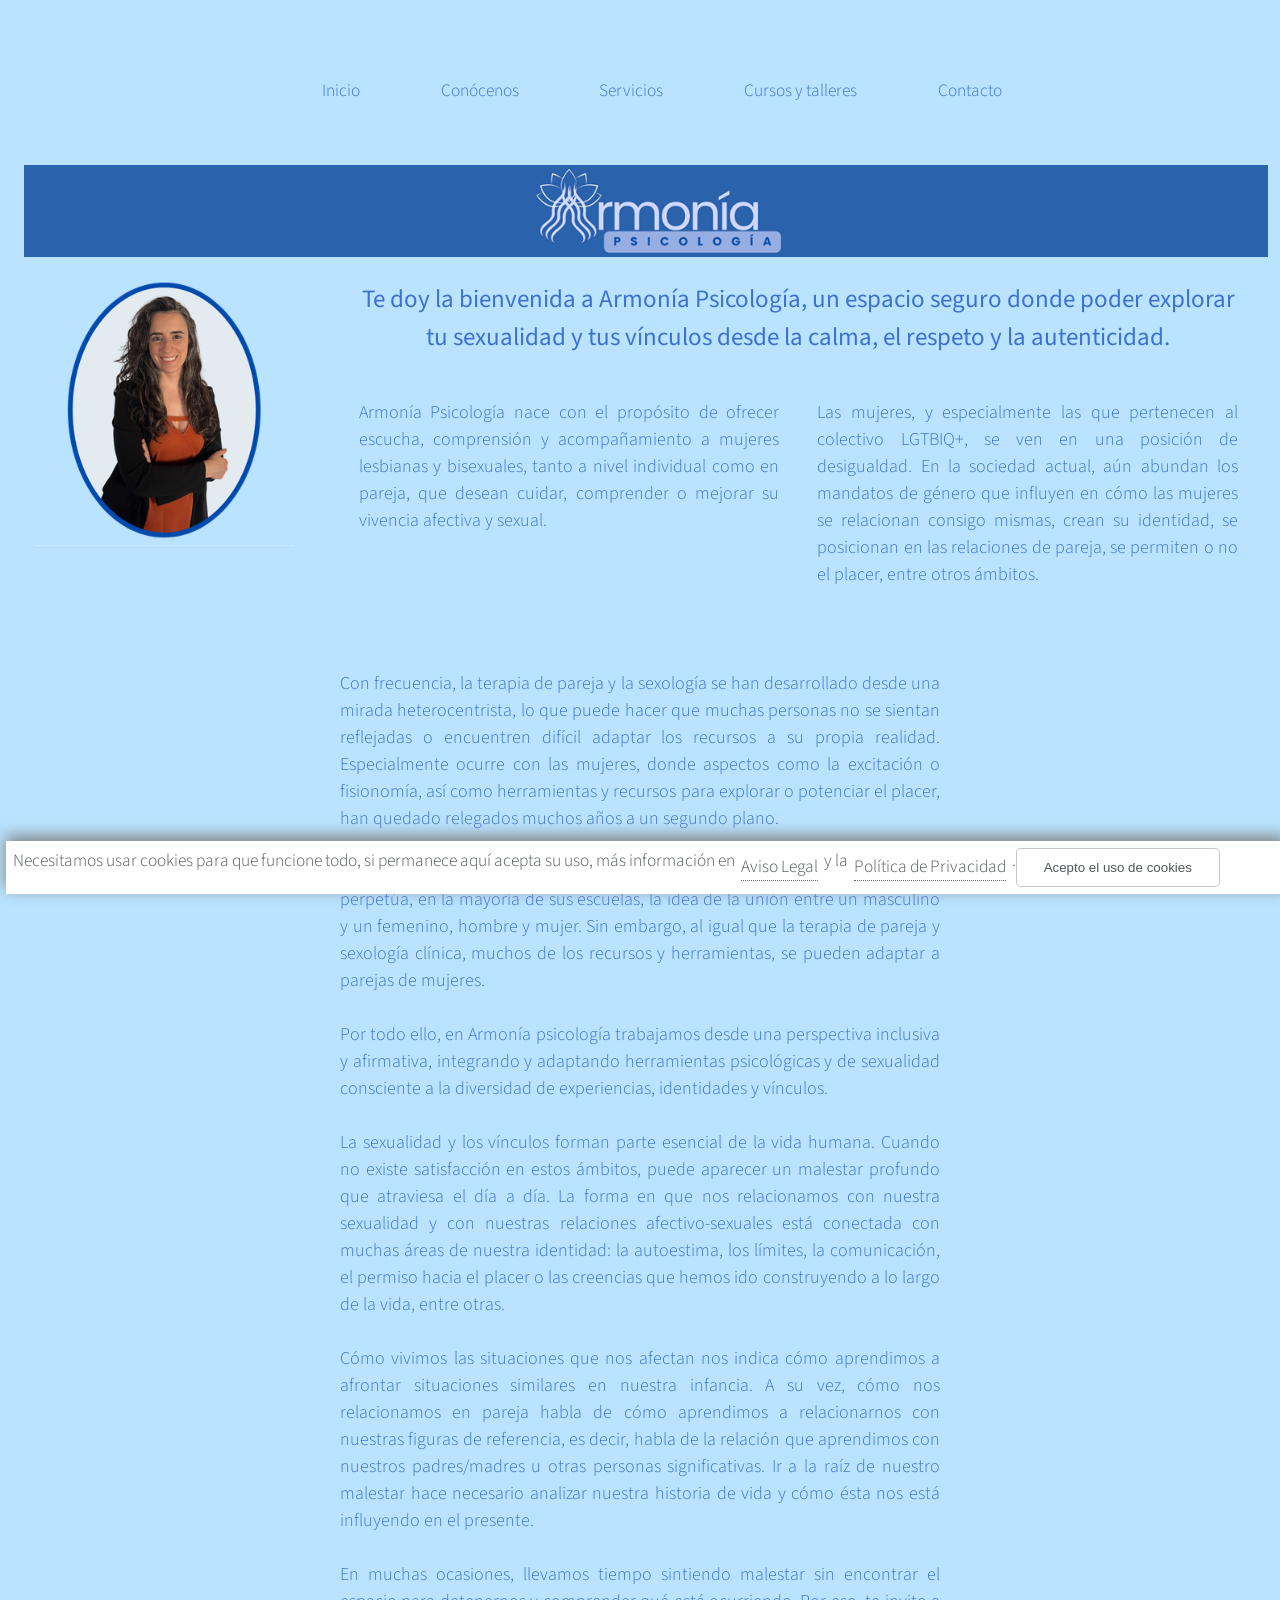
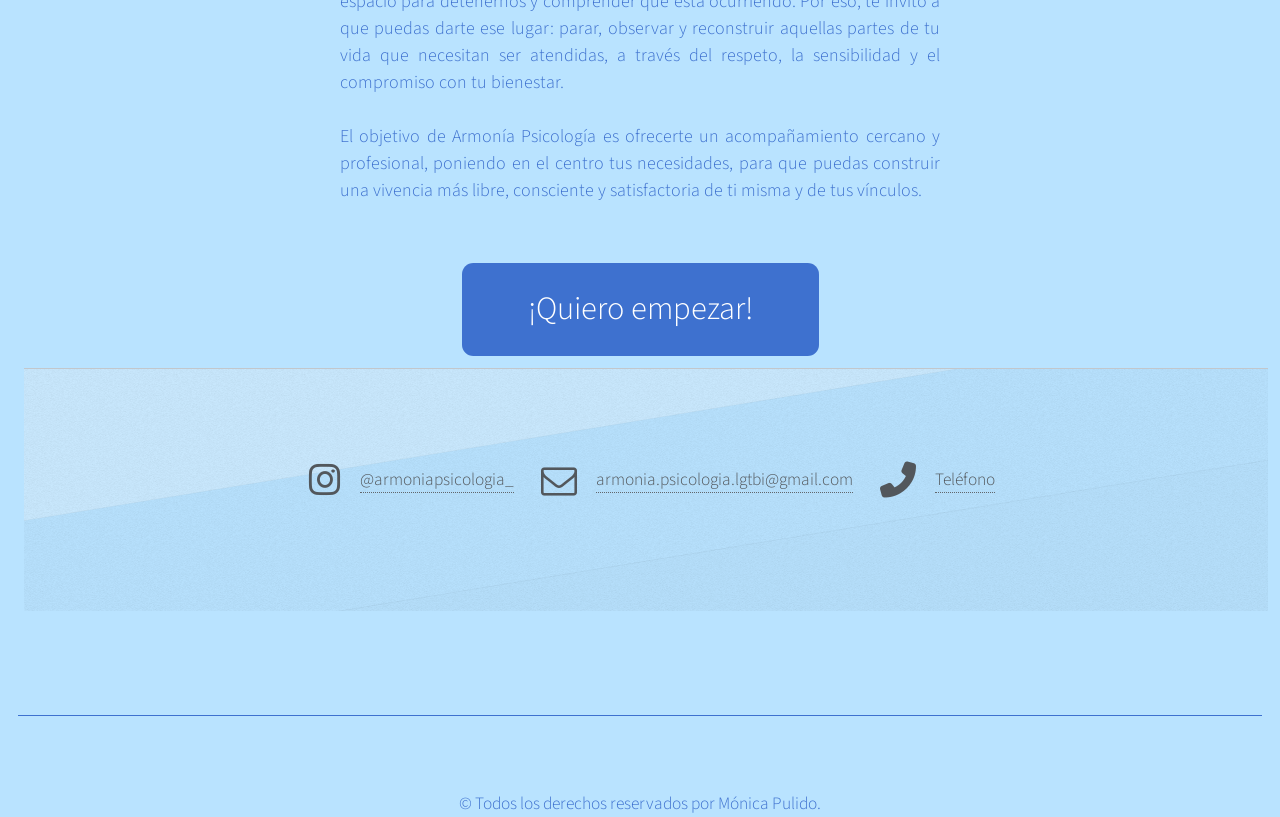
==== commit 635780db: "Testing" ====
--- a/index.html
+++ b/index.html
@@ -59,13 +59,13 @@
 				</div>
 
 				<!-- Párrafos centrados con márgenes -->
-				<p style="font-size: 18px; text-align: justify; max-width: 900px; margin: 0 auto 1.5em auto;">Con frecuencia, la terapia de pareja y la sexología se han desarrollado desde una mirada heterocentrista, lo que puede hacer que muchas personas no se sientan reflejadas o encuentren difícil adaptar los recursos a su propia realidad. Especialmente ocurre con las mujeres, donde aspectos como la excitación o fisionomía, así como herramientas y recursos para explorar o potenciar el placer, han quedado relegados muchos años a un segundo plano.</p>
-				<p style="font-size: 18px; text-align: justify; max-width: 900px; margin: 0 auto 1.5em auto;">Así mismo, la sexualidad consciente que ofrecen el tantra o el taoísmo, perpetúa, en la mayoría de sus escuelas, la idea de la unión entre un masculino y un femenino, hombre y mujer. Sin embargo, al igual que la terapia de pareja y sexología clínica, muchos de los recursos y herramientas, se pueden adaptar a parejas de mujeres.</p>
-				<p style="font-size: 18px; text-align: justify; max-width: 900px; margin: 0 auto 1.5em auto;">Por todo ello, en Armonía psicología trabajamos desde una perspectiva inclusiva y afirmativa, integrando y adaptando herramientas psicológicas y de sexualidad consciente a la diversidad de experiencias, identidades y vínculos.</p>
-				<p style="font-size: 18px; text-align: justify; max-width: 900px; margin: 0 auto 1.5em auto;">La sexualidad y los vínculos forman parte esencial de la vida humana. Cuando no existe satisfacción en estos ámbitos, puede aparecer un malestar profundo que atraviesa el día a día. La forma en que nos relacionamos con nuestra sexualidad y con nuestras relaciones afectivo-sexuales está conectada con muchas áreas de nuestra identidad: la autoestima, los límites, la comunicación, el permiso hacia el placer o las creencias que hemos ido construyendo a lo largo de la vida, entre otras.</p>
-				<p style="font-size: 18px; text-align: justify; max-width: 900px; margin: 0 auto 1.5em auto;">Cómo vivimos las situaciones que nos afectan nos indica cómo aprendimos a afrontar situaciones similares en nuestra infancia. A su vez, cómo nos relacionamos en pareja habla de cómo aprendimos a relacionarnos con nuestras figuras de referencia, es decir, habla de la relación que aprendimos con nuestros padres/madres u otras personas significativas. Ir a la raíz de nuestro malestar hace necesario analizar nuestra historia de vida y cómo ésta nos está influyendo en el presente.</p>
-				<p style="font-size: 18px; text-align: justify; max-width: 900px; margin: 0 auto 1.5em auto;">En muchas ocasiones, llevamos tiempo sintiendo malestar sin encontrar el espacio para detenernos y comprender qué está ocurriendo. Por eso, te invito a que puedas darte ese lugar: parar, observar y reconstruir aquellas partes de tu vida que necesitan ser atendidas, a través del respeto, la sensibilidad y el compromiso con tu bienestar.</p>
-				<p style="font-size: 18px; text-align: justify; max-width: 900px; margin: 0 auto 1.5em auto;">El objetivo de Armonía Psicología es ofrecerte un acompañamiento cercano y profesional, poniendo en el centro tus necesidades, para que puedas construir una vivencia más libre, consciente y satisfactoria de ti misma y de tus vínculos.</p>
+				<p style="font-size: 18px; text-align: justify; max-width: 600px; margin: 0 auto 1.5em auto;">Con frecuencia, la terapia de pareja y la sexología se han desarrollado desde una mirada heterocentrista, lo que puede hacer que muchas personas no se sientan reflejadas o encuentren difícil adaptar los recursos a su propia realidad. Especialmente ocurre con las mujeres, donde aspectos como la excitación o fisionomía, así como herramientas y recursos para explorar o potenciar el placer, han quedado relegados muchos años a un segundo plano.</p>
+				<p style="font-size: 18px; text-align: justify; max-width: 600px; margin: 0 auto 1.5em auto;">Así mismo, la sexualidad consciente que ofrecen el tantra o el taoísmo, perpetúa, en la mayoría de sus escuelas, la idea de la unión entre un masculino y un femenino, hombre y mujer. Sin embargo, al igual que la terapia de pareja y sexología clínica, muchos de los recursos y herramientas, se pueden adaptar a parejas de mujeres.</p>
+				<p style="font-size: 18px; text-align: justify; max-width: 600px; margin: 0 auto 1.5em auto;">Por todo ello, en Armonía psicología trabajamos desde una perspectiva inclusiva y afirmativa, integrando y adaptando herramientas psicológicas y de sexualidad consciente a la diversidad de experiencias, identidades y vínculos.</p>
+				<p style="font-size: 18px; text-align: justify; max-width: 600px; margin: 0 auto 1.5em auto;">La sexualidad y los vínculos forman parte esencial de la vida humana. Cuando no existe satisfacción en estos ámbitos, puede aparecer un malestar profundo que atraviesa el día a día. La forma en que nos relacionamos con nuestra sexualidad y con nuestras relaciones afectivo-sexuales está conectada con muchas áreas de nuestra identidad: la autoestima, los límites, la comunicación, el permiso hacia el placer o las creencias que hemos ido construyendo a lo largo de la vida, entre otras.</p>
+				<p style="font-size: 18px; text-align: justify; max-width: 600px; margin: 0 auto 1.5em auto;">Cómo vivimos las situaciones que nos afectan nos indica cómo aprendimos a afrontar situaciones similares en nuestra infancia. A su vez, cómo nos relacionamos en pareja habla de cómo aprendimos a relacionarnos con nuestras figuras de referencia, es decir, habla de la relación que aprendimos con nuestros padres/madres u otras personas significativas. Ir a la raíz de nuestro malestar hace necesario analizar nuestra historia de vida y cómo ésta nos está influyendo en el presente.</p>
+				<p style="font-size: 18px; text-align: justify; max-width: 600px; margin: 0 auto 1.5em auto;">En muchas ocasiones, llevamos tiempo sintiendo malestar sin encontrar el espacio para detenernos y comprender qué está ocurriendo. Por eso, te invito a que puedas darte ese lugar: parar, observar y reconstruir aquellas partes de tu vida que necesitan ser atendidas, a través del respeto, la sensibilidad y el compromiso con tu bienestar.</p>
+				<p style="font-size: 18px; text-align: justify; max-width: 600px; margin: 0 auto 1.5em auto;">El objetivo de Armonía Psicología es ofrecerte un acompañamiento cercano y profesional, poniendo en el centro tus necesidades, para que puedas construir una vivencia más libre, consciente y satisfactoria de ti misma y de tus vínculos.</p>
 
 				<p style="display: flex; justify-content: center; padding-top: 1em;"><a href="https://docs.google.com/forms/d/e/1FAIpQLSdyBk2kQffaSwbjM8C1IlJiABfiRP62G_DdzGO081kTKrNsWw/viewform?usp=header" class="button">¡Quiero empezar!</a></p>
 			</section>
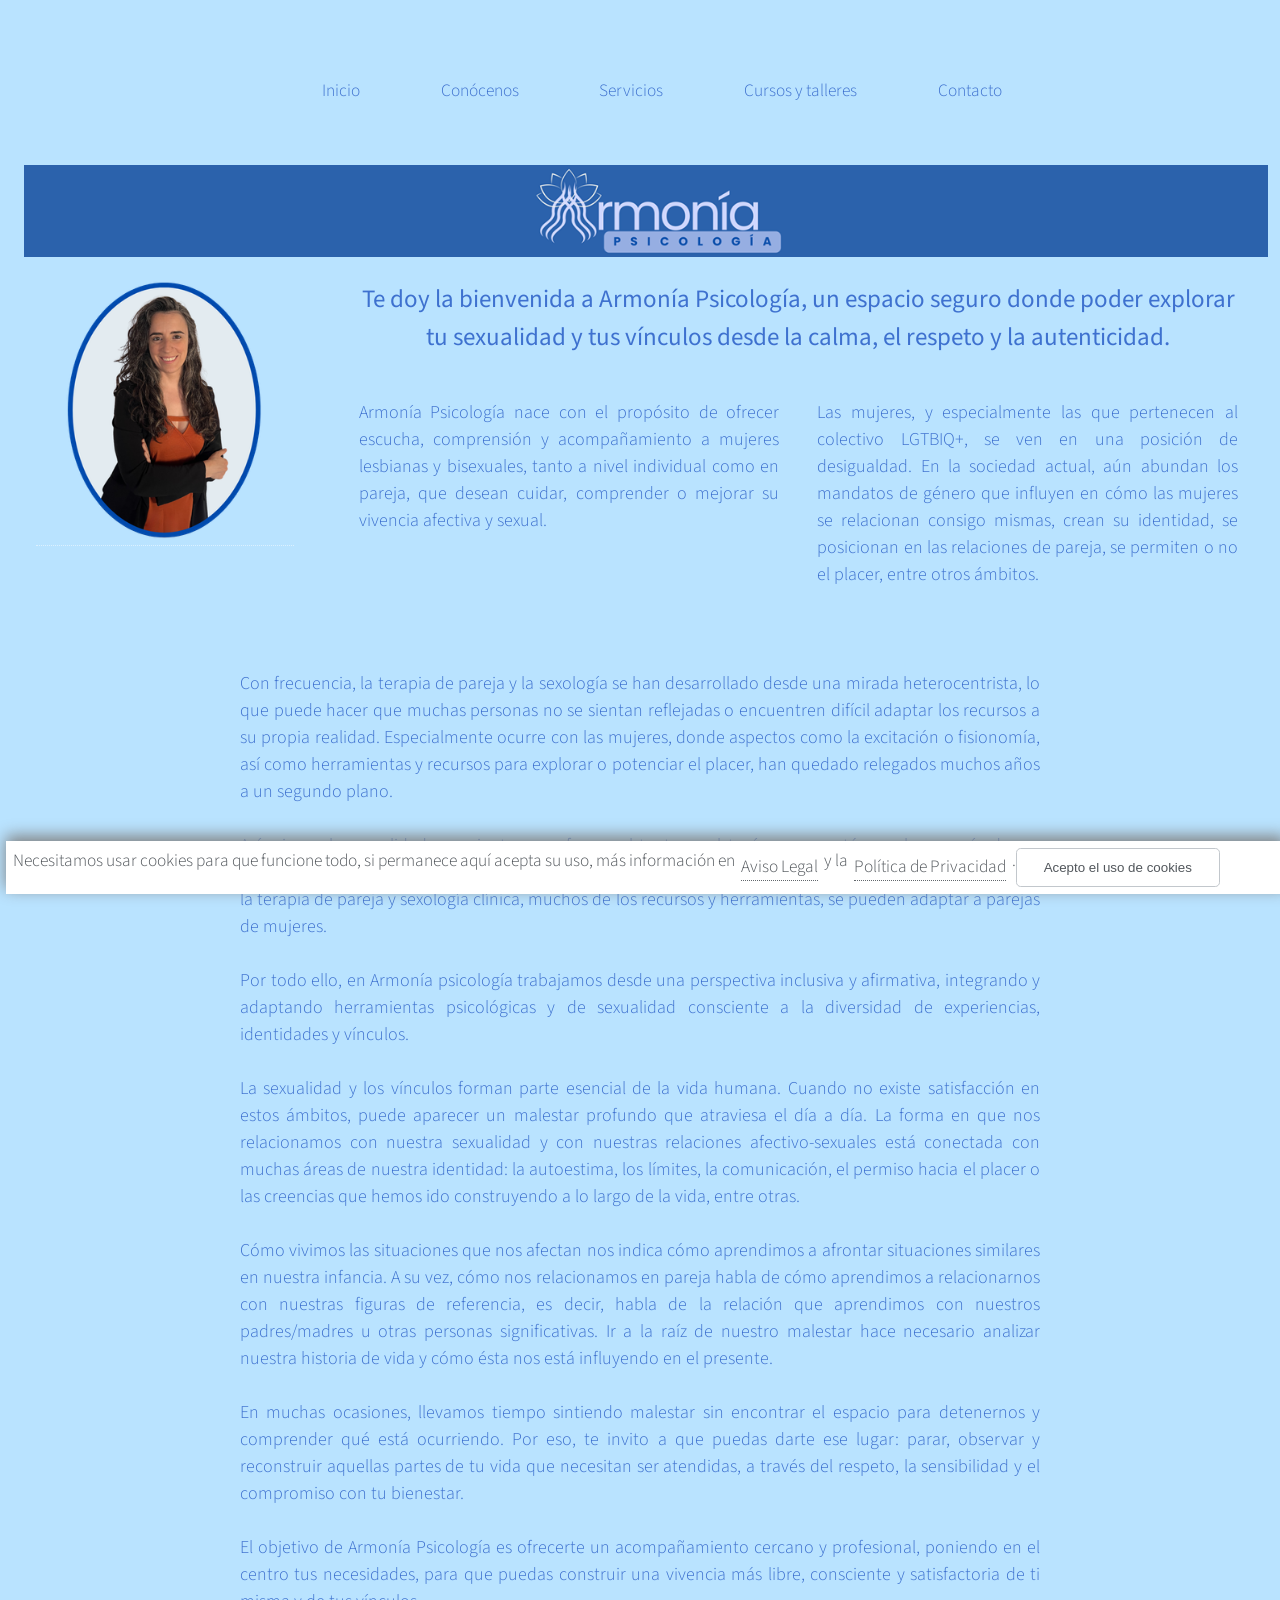
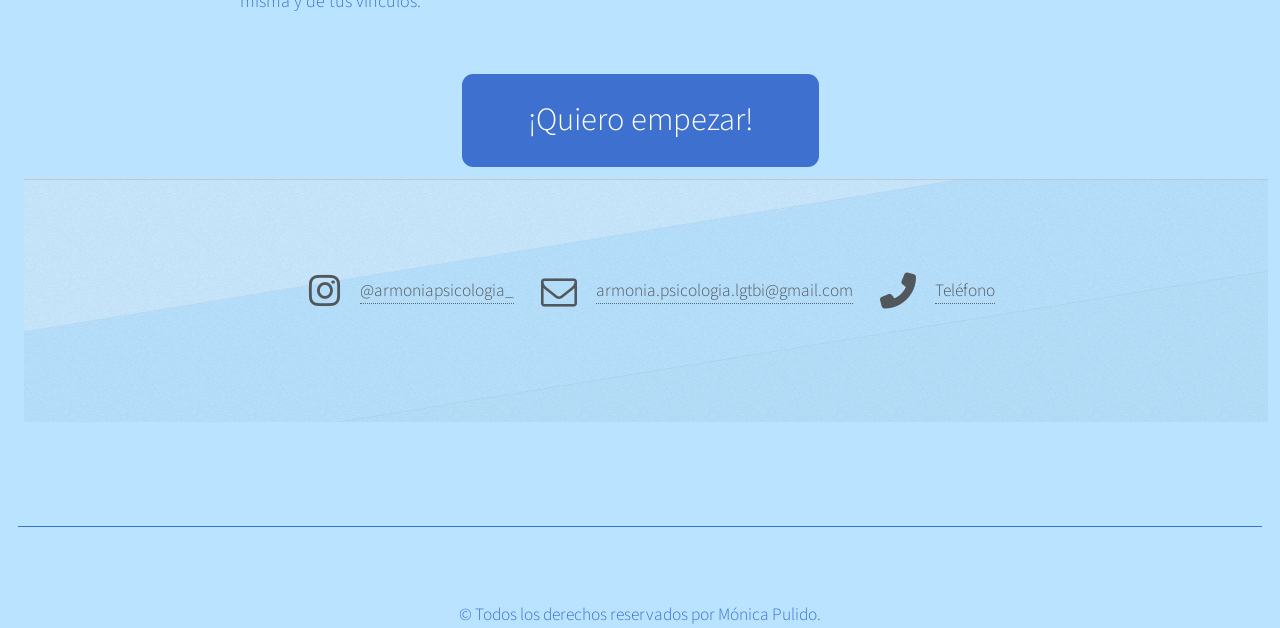
==== commit de22704f: "Testing" ====
--- a/index.html
+++ b/index.html
@@ -59,13 +59,13 @@
 				</div>
 
 				<!-- Párrafos centrados con márgenes -->
-				<p style="font-size: 18px; text-align: justify; max-width: 600px; margin: 0 auto 1.5em auto;">Con frecuencia, la terapia de pareja y la sexología se han desarrollado desde una mirada heterocentrista, lo que puede hacer que muchas personas no se sientan reflejadas o encuentren difícil adaptar los recursos a su propia realidad. Especialmente ocurre con las mujeres, donde aspectos como la excitación o fisionomía, así como herramientas y recursos para explorar o potenciar el placer, han quedado relegados muchos años a un segundo plano.</p>
-				<p style="font-size: 18px; text-align: justify; max-width: 600px; margin: 0 auto 1.5em auto;">Así mismo, la sexualidad consciente que ofrecen el tantra o el taoísmo, perpetúa, en la mayoría de sus escuelas, la idea de la unión entre un masculino y un femenino, hombre y mujer. Sin embargo, al igual que la terapia de pareja y sexología clínica, muchos de los recursos y herramientas, se pueden adaptar a parejas de mujeres.</p>
-				<p style="font-size: 18px; text-align: justify; max-width: 600px; margin: 0 auto 1.5em auto;">Por todo ello, en Armonía psicología trabajamos desde una perspectiva inclusiva y afirmativa, integrando y adaptando herramientas psicológicas y de sexualidad consciente a la diversidad de experiencias, identidades y vínculos.</p>
-				<p style="font-size: 18px; text-align: justify; max-width: 600px; margin: 0 auto 1.5em auto;">La sexualidad y los vínculos forman parte esencial de la vida humana. Cuando no existe satisfacción en estos ámbitos, puede aparecer un malestar profundo que atraviesa el día a día. La forma en que nos relacionamos con nuestra sexualidad y con nuestras relaciones afectivo-sexuales está conectada con muchas áreas de nuestra identidad: la autoestima, los límites, la comunicación, el permiso hacia el placer o las creencias que hemos ido construyendo a lo largo de la vida, entre otras.</p>
-				<p style="font-size: 18px; text-align: justify; max-width: 600px; margin: 0 auto 1.5em auto;">Cómo vivimos las situaciones que nos afectan nos indica cómo aprendimos a afrontar situaciones similares en nuestra infancia. A su vez, cómo nos relacionamos en pareja habla de cómo aprendimos a relacionarnos con nuestras figuras de referencia, es decir, habla de la relación que aprendimos con nuestros padres/madres u otras personas significativas. Ir a la raíz de nuestro malestar hace necesario analizar nuestra historia de vida y cómo ésta nos está influyendo en el presente.</p>
-				<p style="font-size: 18px; text-align: justify; max-width: 600px; margin: 0 auto 1.5em auto;">En muchas ocasiones, llevamos tiempo sintiendo malestar sin encontrar el espacio para detenernos y comprender qué está ocurriendo. Por eso, te invito a que puedas darte ese lugar: parar, observar y reconstruir aquellas partes de tu vida que necesitan ser atendidas, a través del respeto, la sensibilidad y el compromiso con tu bienestar.</p>
-				<p style="font-size: 18px; text-align: justify; max-width: 600px; margin: 0 auto 1.5em auto;">El objetivo de Armonía Psicología es ofrecerte un acompañamiento cercano y profesional, poniendo en el centro tus necesidades, para que puedas construir una vivencia más libre, consciente y satisfactoria de ti misma y de tus vínculos.</p>
+				<p style="font-size: 18px; text-align: justify; max-width: 800px; margin: 0 auto 1.5em auto;">Con frecuencia, la terapia de pareja y la sexología se han desarrollado desde una mirada heterocentrista, lo que puede hacer que muchas personas no se sientan reflejadas o encuentren difícil adaptar los recursos a su propia realidad. Especialmente ocurre con las mujeres, donde aspectos como la excitación o fisionomía, así como herramientas y recursos para explorar o potenciar el placer, han quedado relegados muchos años a un segundo plano.</p>
+				<p style="font-size: 18px; text-align: justify; max-width: 800px; margin: 0 auto 1.5em auto;">Así mismo, la sexualidad consciente que ofrecen el tantra o el taoísmo, perpetúa, en la mayoría de sus escuelas, la idea de la unión entre un masculino y un femenino, hombre y mujer. Sin embargo, al igual que la terapia de pareja y sexología clínica, muchos de los recursos y herramientas, se pueden adaptar a parejas de mujeres.</p>
+				<p style="font-size: 18px; text-align: justify; max-width: 800px; margin: 0 auto 1.5em auto;">Por todo ello, en Armonía psicología trabajamos desde una perspectiva inclusiva y afirmativa, integrando y adaptando herramientas psicológicas y de sexualidad consciente a la diversidad de experiencias, identidades y vínculos.</p>
+				<p style="font-size: 18px; text-align: justify; max-width: 800px; margin: 0 auto 1.5em auto;">La sexualidad y los vínculos forman parte esencial de la vida humana. Cuando no existe satisfacción en estos ámbitos, puede aparecer un malestar profundo que atraviesa el día a día. La forma en que nos relacionamos con nuestra sexualidad y con nuestras relaciones afectivo-sexuales está conectada con muchas áreas de nuestra identidad: la autoestima, los límites, la comunicación, el permiso hacia el placer o las creencias que hemos ido construyendo a lo largo de la vida, entre otras.</p>
+				<p style="font-size: 18px; text-align: justify; max-width: 800px; margin: 0 auto 1.5em auto;">Cómo vivimos las situaciones que nos afectan nos indica cómo aprendimos a afrontar situaciones similares en nuestra infancia. A su vez, cómo nos relacionamos en pareja habla de cómo aprendimos a relacionarnos con nuestras figuras de referencia, es decir, habla de la relación que aprendimos con nuestros padres/madres u otras personas significativas. Ir a la raíz de nuestro malestar hace necesario analizar nuestra historia de vida y cómo ésta nos está influyendo en el presente.</p>
+				<p style="font-size: 18px; text-align: justify; max-width: 800px; margin: 0 auto 1.5em auto;">En muchas ocasiones, llevamos tiempo sintiendo malestar sin encontrar el espacio para detenernos y comprender qué está ocurriendo. Por eso, te invito a que puedas darte ese lugar: parar, observar y reconstruir aquellas partes de tu vida que necesitan ser atendidas, a través del respeto, la sensibilidad y el compromiso con tu bienestar.</p>
+				<p style="font-size: 18px; text-align: justify; max-width: 800px; margin: 0 auto 1.5em auto;">El objetivo de Armonía Psicología es ofrecerte un acompañamiento cercano y profesional, poniendo en el centro tus necesidades, para que puedas construir una vivencia más libre, consciente y satisfactoria de ti misma y de tus vínculos.</p>
 
 				<p style="display: flex; justify-content: center; padding-top: 1em;"><a href="https://docs.google.com/forms/d/e/1FAIpQLSdyBk2kQffaSwbjM8C1IlJiABfiRP62G_DdzGO081kTKrNsWw/viewform?usp=header" class="button">¡Quiero empezar!</a></p>
 			</section>
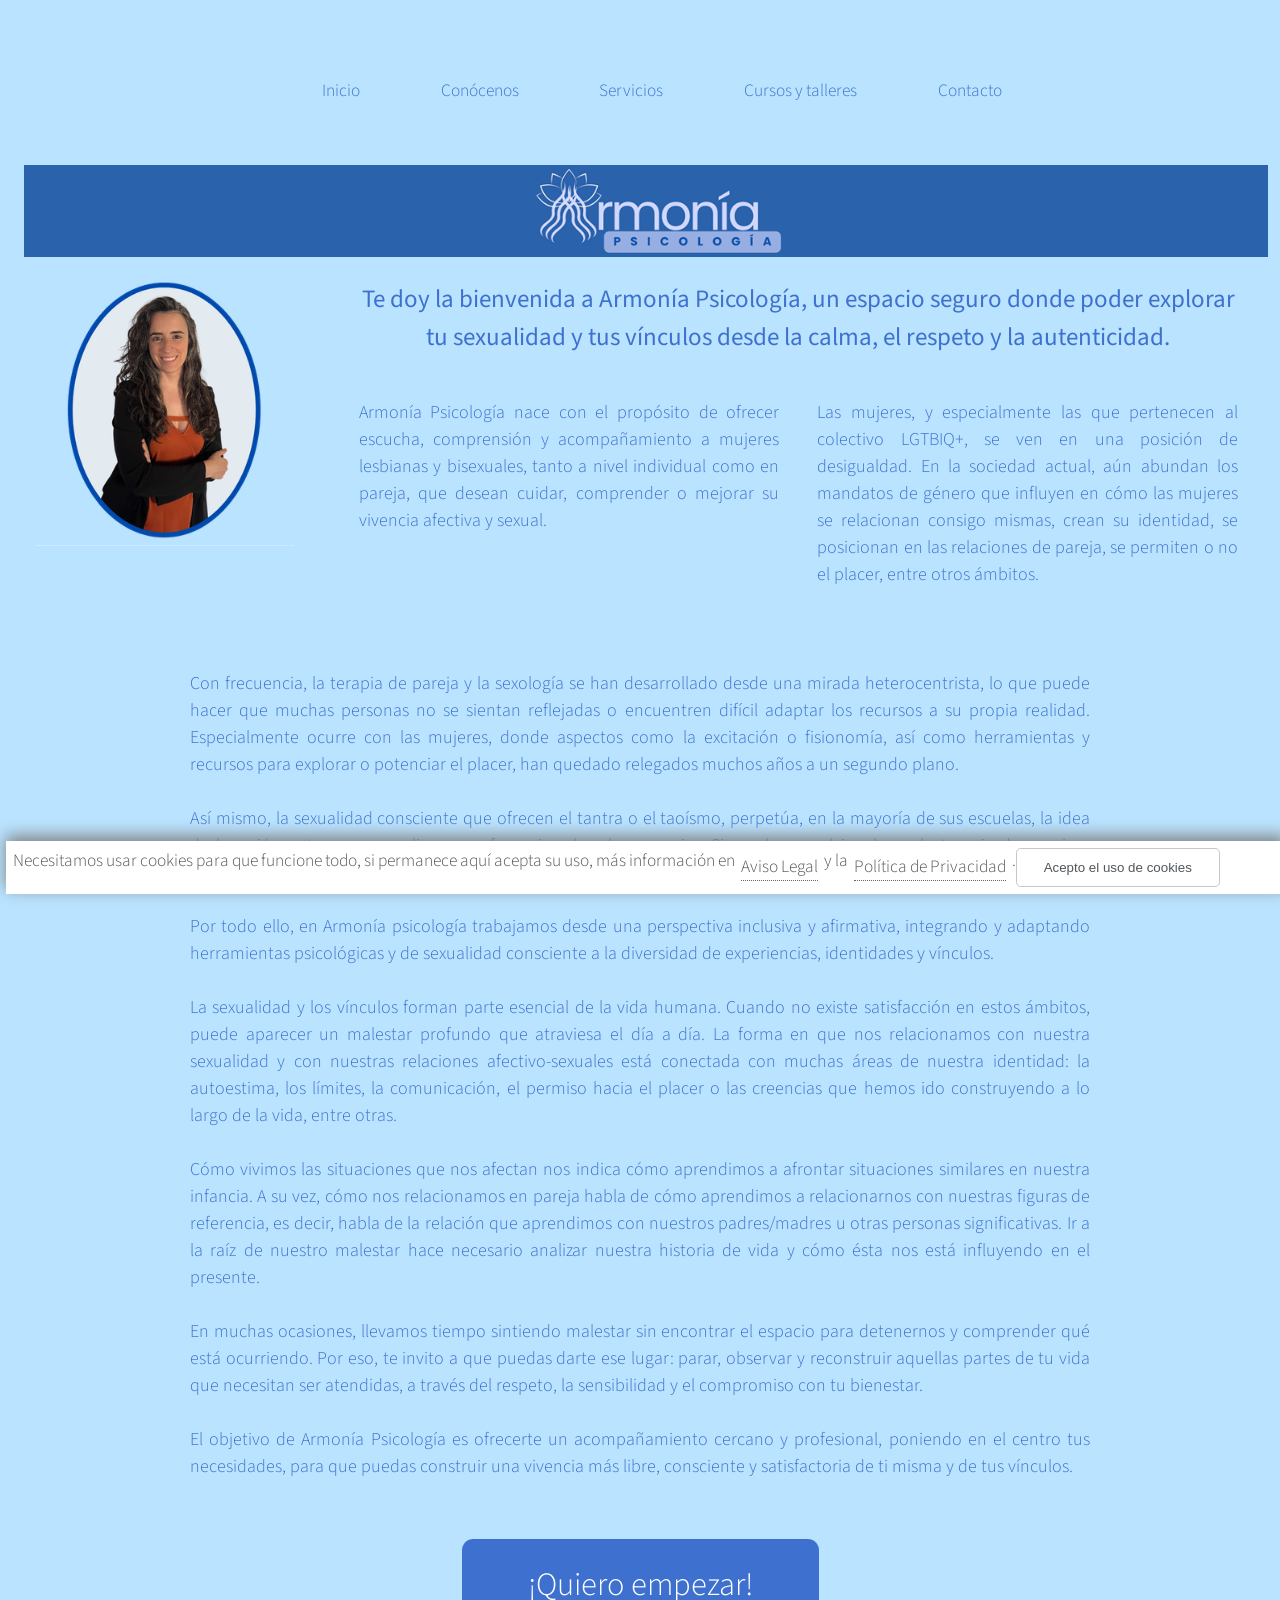
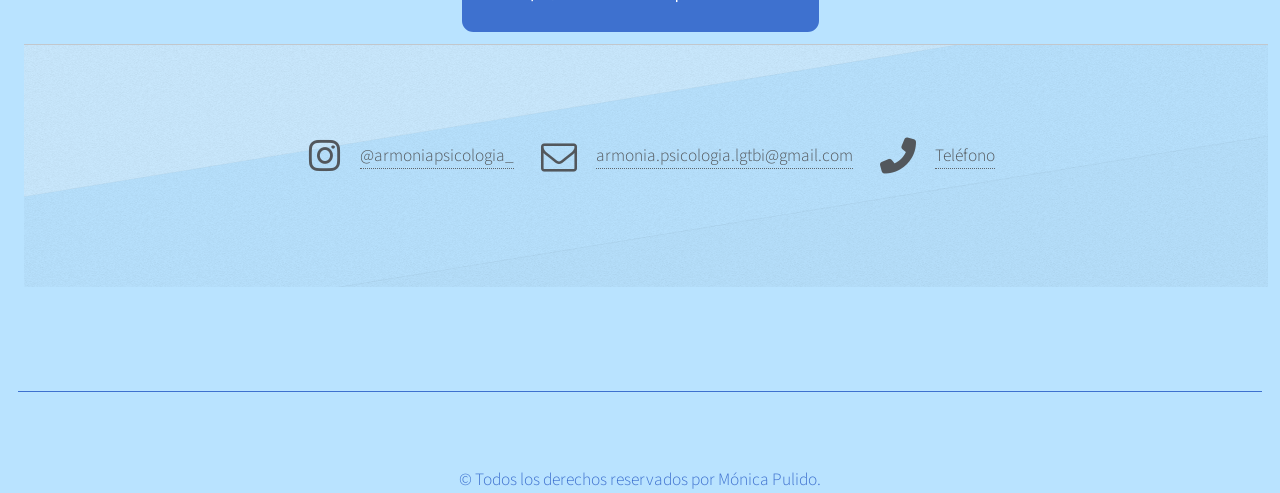
==== commit 9116fdbc: "Testing" ====
--- a/index.html
+++ b/index.html
@@ -59,13 +59,13 @@
 				</div>
 
 				<!-- Párrafos centrados con márgenes -->
-				<p style="font-size: 18px; text-align: justify; max-width: 800px; margin: 0 auto 1.5em auto;">Con frecuencia, la terapia de pareja y la sexología se han desarrollado desde una mirada heterocentrista, lo que puede hacer que muchas personas no se sientan reflejadas o encuentren difícil adaptar los recursos a su propia realidad. Especialmente ocurre con las mujeres, donde aspectos como la excitación o fisionomía, así como herramientas y recursos para explorar o potenciar el placer, han quedado relegados muchos años a un segundo plano.</p>
-				<p style="font-size: 18px; text-align: justify; max-width: 800px; margin: 0 auto 1.5em auto;">Así mismo, la sexualidad consciente que ofrecen el tantra o el taoísmo, perpetúa, en la mayoría de sus escuelas, la idea de la unión entre un masculino y un femenino, hombre y mujer. Sin embargo, al igual que la terapia de pareja y sexología clínica, muchos de los recursos y herramientas, se pueden adaptar a parejas de mujeres.</p>
-				<p style="font-size: 18px; text-align: justify; max-width: 800px; margin: 0 auto 1.5em auto;">Por todo ello, en Armonía psicología trabajamos desde una perspectiva inclusiva y afirmativa, integrando y adaptando herramientas psicológicas y de sexualidad consciente a la diversidad de experiencias, identidades y vínculos.</p>
-				<p style="font-size: 18px; text-align: justify; max-width: 800px; margin: 0 auto 1.5em auto;">La sexualidad y los vínculos forman parte esencial de la vida humana. Cuando no existe satisfacción en estos ámbitos, puede aparecer un malestar profundo que atraviesa el día a día. La forma en que nos relacionamos con nuestra sexualidad y con nuestras relaciones afectivo-sexuales está conectada con muchas áreas de nuestra identidad: la autoestima, los límites, la comunicación, el permiso hacia el placer o las creencias que hemos ido construyendo a lo largo de la vida, entre otras.</p>
-				<p style="font-size: 18px; text-align: justify; max-width: 800px; margin: 0 auto 1.5em auto;">Cómo vivimos las situaciones que nos afectan nos indica cómo aprendimos a afrontar situaciones similares en nuestra infancia. A su vez, cómo nos relacionamos en pareja habla de cómo aprendimos a relacionarnos con nuestras figuras de referencia, es decir, habla de la relación que aprendimos con nuestros padres/madres u otras personas significativas. Ir a la raíz de nuestro malestar hace necesario analizar nuestra historia de vida y cómo ésta nos está influyendo en el presente.</p>
-				<p style="font-size: 18px; text-align: justify; max-width: 800px; margin: 0 auto 1.5em auto;">En muchas ocasiones, llevamos tiempo sintiendo malestar sin encontrar el espacio para detenernos y comprender qué está ocurriendo. Por eso, te invito a que puedas darte ese lugar: parar, observar y reconstruir aquellas partes de tu vida que necesitan ser atendidas, a través del respeto, la sensibilidad y el compromiso con tu bienestar.</p>
-				<p style="font-size: 18px; text-align: justify; max-width: 800px; margin: 0 auto 1.5em auto;">El objetivo de Armonía Psicología es ofrecerte un acompañamiento cercano y profesional, poniendo en el centro tus necesidades, para que puedas construir una vivencia más libre, consciente y satisfactoria de ti misma y de tus vínculos.</p>
+				<p style="font-size: 18px; text-align: justify; max-width: 900px; margin: 0 auto 1.5em auto;">Con frecuencia, la terapia de pareja y la sexología se han desarrollado desde una mirada heterocentrista, lo que puede hacer que muchas personas no se sientan reflejadas o encuentren difícil adaptar los recursos a su propia realidad. Especialmente ocurre con las mujeres, donde aspectos como la excitación o fisionomía, así como herramientas y recursos para explorar o potenciar el placer, han quedado relegados muchos años a un segundo plano.</p>
+				<p style="font-size: 18px; text-align: justify; max-width: 900px; margin: 0 auto 1.5em auto;">Así mismo, la sexualidad consciente que ofrecen el tantra o el taoísmo, perpetúa, en la mayoría de sus escuelas, la idea de la unión entre un masculino y un femenino, hombre y mujer. Sin embargo, al igual que la terapia de pareja y sexología clínica, muchos de los recursos y herramientas, se pueden adaptar a parejas de mujeres.</p>
+				<p style="font-size: 18px; text-align: justify; max-width: 900px; margin: 0 auto 1.5em auto;">Por todo ello, en Armonía psicología trabajamos desde una perspectiva inclusiva y afirmativa, integrando y adaptando herramientas psicológicas y de sexualidad consciente a la diversidad de experiencias, identidades y vínculos.</p>
+				<p style="font-size: 18px; text-align: justify; max-width: 900px; margin: 0 auto 1.5em auto;">La sexualidad y los vínculos forman parte esencial de la vida humana. Cuando no existe satisfacción en estos ámbitos, puede aparecer un malestar profundo que atraviesa el día a día. La forma en que nos relacionamos con nuestra sexualidad y con nuestras relaciones afectivo-sexuales está conectada con muchas áreas de nuestra identidad: la autoestima, los límites, la comunicación, el permiso hacia el placer o las creencias que hemos ido construyendo a lo largo de la vida, entre otras.</p>
+				<p style="font-size: 18px; text-align: justify; max-width: 900px; margin: 0 auto 1.5em auto;">Cómo vivimos las situaciones que nos afectan nos indica cómo aprendimos a afrontar situaciones similares en nuestra infancia. A su vez, cómo nos relacionamos en pareja habla de cómo aprendimos a relacionarnos con nuestras figuras de referencia, es decir, habla de la relación que aprendimos con nuestros padres/madres u otras personas significativas. Ir a la raíz de nuestro malestar hace necesario analizar nuestra historia de vida y cómo ésta nos está influyendo en el presente.</p>
+				<p style="font-size: 18px; text-align: justify; max-width: 900px; margin: 0 auto 1.5em auto;">En muchas ocasiones, llevamos tiempo sintiendo malestar sin encontrar el espacio para detenernos y comprender qué está ocurriendo. Por eso, te invito a que puedas darte ese lugar: parar, observar y reconstruir aquellas partes de tu vida que necesitan ser atendidas, a través del respeto, la sensibilidad y el compromiso con tu bienestar.</p>
+				<p style="font-size: 18px; text-align: justify; max-width: 900px; margin: 0 auto 1.5em auto;">El objetivo de Armonía Psicología es ofrecerte un acompañamiento cercano y profesional, poniendo en el centro tus necesidades, para que puedas construir una vivencia más libre, consciente y satisfactoria de ti misma y de tus vínculos.</p>
 
 				<p style="display: flex; justify-content: center; padding-top: 1em;"><a href="https://docs.google.com/forms/d/e/1FAIpQLSdyBk2kQffaSwbjM8C1IlJiABfiRP62G_DdzGO081kTKrNsWw/viewform?usp=header" class="button">¡Quiero empezar!</a></p>
 			</section>
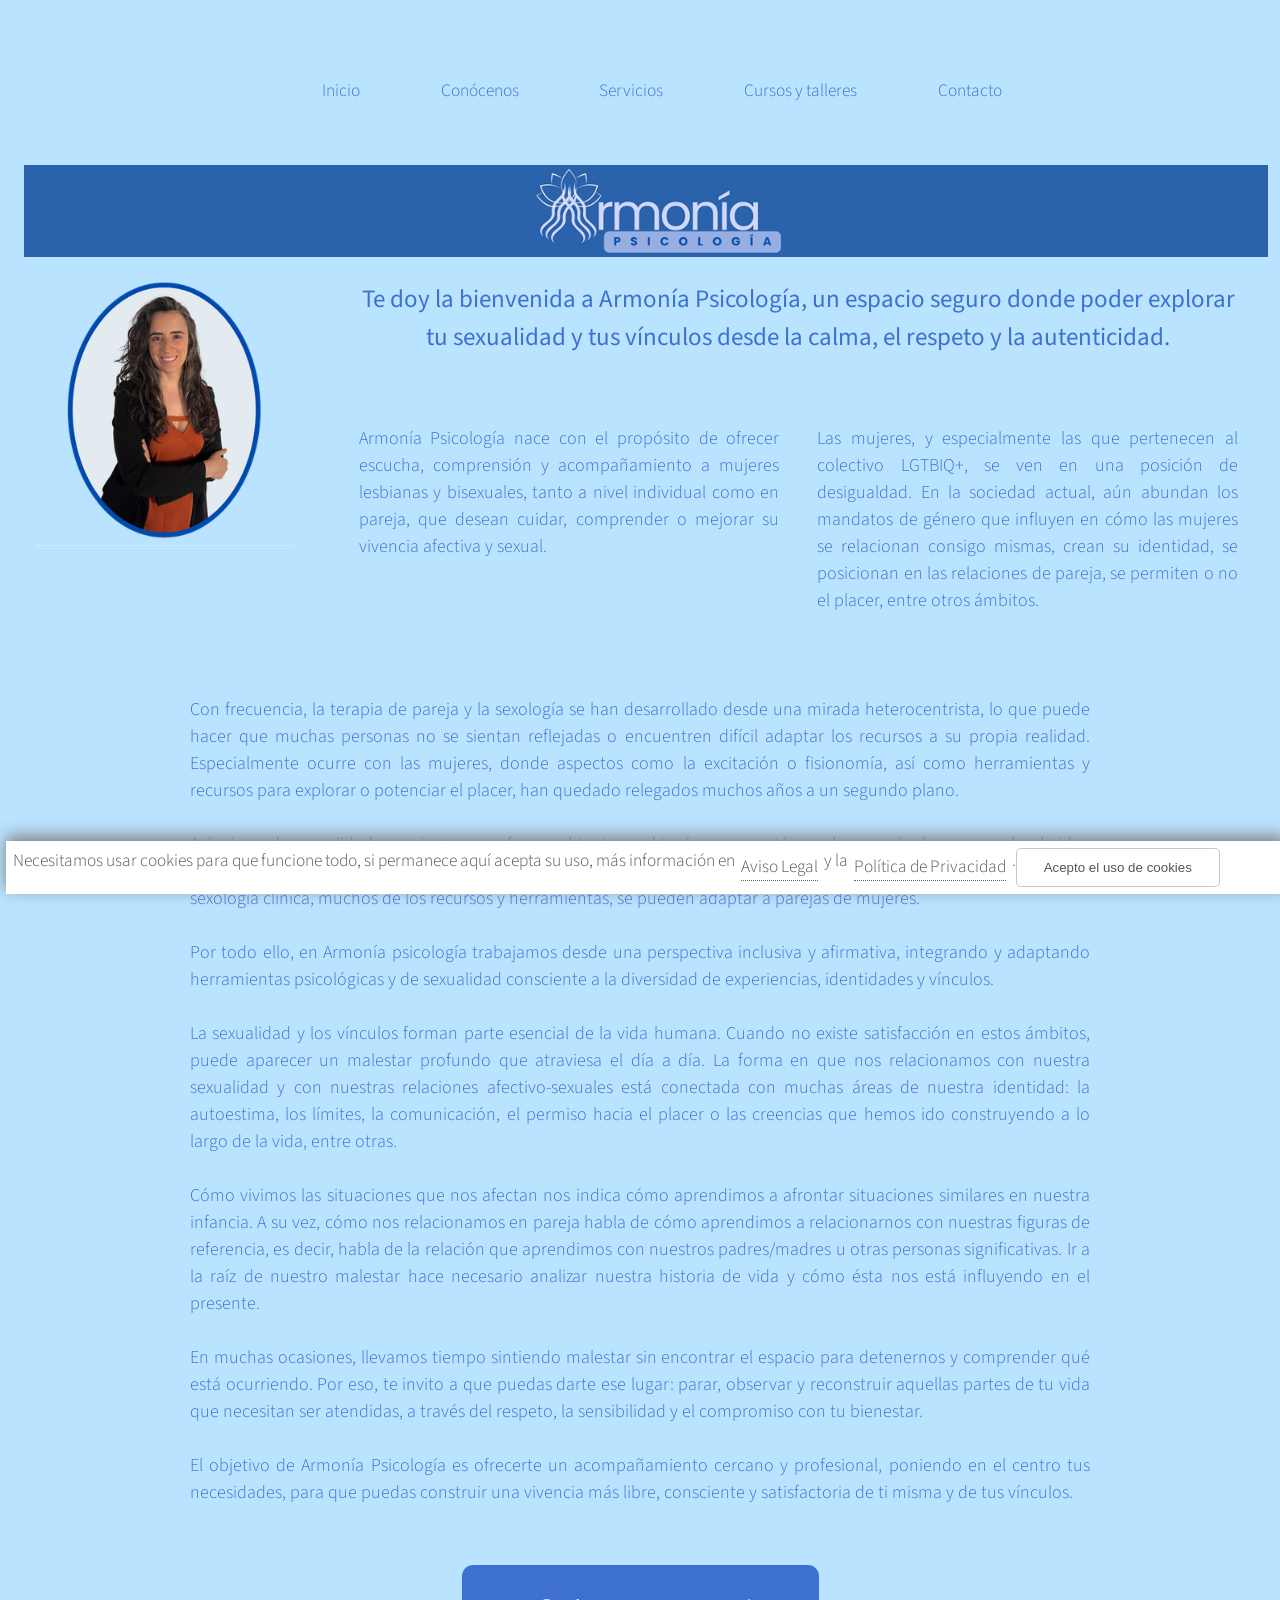
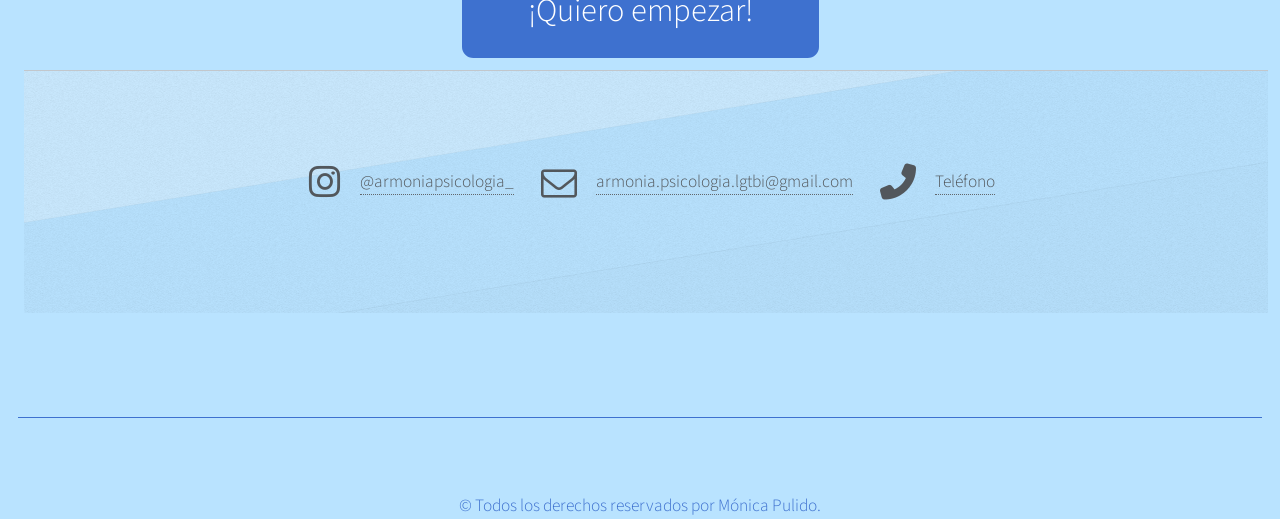
==== commit 885fc5bb: "Ajusta layout de columnas a horizontal" ====
--- a/index.html
+++ b/index.html
@@ -2,6 +2,7 @@
 <head>
 	<meta charset="UTF-8">
 	<title>Armonía Psicología</title>
+	<meta name="description" content="Armonía Psicología es un espacio seguro donde poder explorar tu sexualidad y tus vínculos desde la calma, el respeto y la autenticidad enfocado a mujeres lesbianas y bisexuales.">
 	<meta name="viewport" content="width=device-width, initial-scale=1, user-scalable=no" />
 	<link rel="stylesheet" href="assets/css/main.css" />
 		<script src="https://ajax.googleapis.com/ajax/libs/jquery/3.3.1/jquery.min.js"></script>
@@ -38,19 +39,19 @@
 			<section id="hero" class="container">
 
 				<!-- Sección superior: foto + heading y dos párrafos en horizontal -->
-				<div style="display: flex; align-items: flex-start; gap: 2em; margin-bottom: 2.5em;">
+				<div class="hero-top-layout" style="display: flex; align-items: flex-start; gap: 2em; margin-bottom: 2.5em;">
 
 					<!-- Columna izquierda: foto -->
-					<div style="flex: 0 0 auto; width: 270px;">
+					<div class="hero-photo" style="flex: 0 0 auto; width: 270px;">
 						<a href="index.html"><img src="images/4.png" alt="Mónica Pulido" style="width: 100%;"></a>
 					</div>
 
 					<!-- Columna derecha: heading arriba, dos párrafos en fila abajo -->
-					<div style="flex: 1; flex-direction: column;">
+					<div style="flex: 1; display: flex; flex-direction: row; gap: 1.5em; flex-wrap: wrap;">
 						<strong><p style="font-size: 25px; text-align: center; margin-bottom: 1em;">Te doy la bienvenida a Armonía Psicología, un espacio seguro donde poder explorar tu sexualidad y tus vínculos desde la calma, el respeto y la autenticidad.</p></strong>
 
 						<!-- Dos párrafos uno al lado del otro -->
-						<div style="display: flex; gap: 1.5em;">
+						<div class="hero-paragraphs-row" style="display: flex; gap: 1.5em;">
 							<p style="flex: 1; font-size: 18px; text-align: justify;">Armonía Psicología nace con el propósito de ofrecer escucha, comprensión y acompañamiento a mujeres lesbianas y bisexuales, tanto a nivel individual como en pareja, que desean cuidar, comprender o mejorar su vivencia afectiva y sexual.</p>
 							<p style="flex: 1; font-size: 18px; text-align: justify;">Las mujeres, y especialmente las que pertenecen al colectivo LGTBIQ+, se ven en una posición de desigualdad. En la sociedad actual, aún abundan los mandatos de género que influyen en cómo las mujeres se relacionan consigo mismas, crean su identidad, se posicionan en las relaciones de pareja, se permiten o no el placer, entre otros ámbitos.</p>
 						</div>
@@ -139,4 +140,4 @@
 </script>
 
 </body>
-</html>+</html>
--- a/assets/css/main.css
+++ b/assets/css/main.css
@@ -3207,5 +3207,65 @@
     transform: translateY(0);
   }
 }
+
+/* ── Responsive: layouts personalizados ── */
+
+.hero-top-layout {
+	display: flex;
+	align-items: flex-start;
+	gap: 2em;
+}
+
+.hero-top-layout > div:last-child {
+	flex: 1;
+	display: flex;
+	flex-direction: column;
+}
+
+.hero-paragraphs-row {
+	display: flex;
+	gap: 1.5em;
+	flex-wrap: wrap;
+}
+
+/* Tablet (≤ 820px): foto más pequeña, párrafos siguen en fila */
+@media screen and (max-width: 820px) {
+	.hero-top-layout {
+		gap: 1.2em;
+	}
+	.hero-photo {
+		width: 200px !important;
+	}
+	.formacion-photo {
+		width: 180px !important;
+	}
+}
+
+/* Móvil (≤ 736px): todo apilado en columna */
+@media screen and (max-width: 736px) {
+	.hero-top-layout {
+		flex-direction: column;
+		align-items: center;
+	}
+	.hero-photo {
+		width: 220px !important;
+	}
+	.hero-paragraphs-row {
+		flex-direction: column;
+	}
+	.formacion-layout {
+		flex-direction: column;
+		align-items: center;
+	}
+	.formacion-photo {
+		width: 220px !important;
+	}
+	/* Párrafos inferiores: quitar max-width en móvil para que ocupen todo */
+	#hero p[style*="max-width"] {
+		max-width: 100% !important;
+		margin-left: 0 !important;
+		margin-right: 0 !important;
+	}
+}
 		
 	}
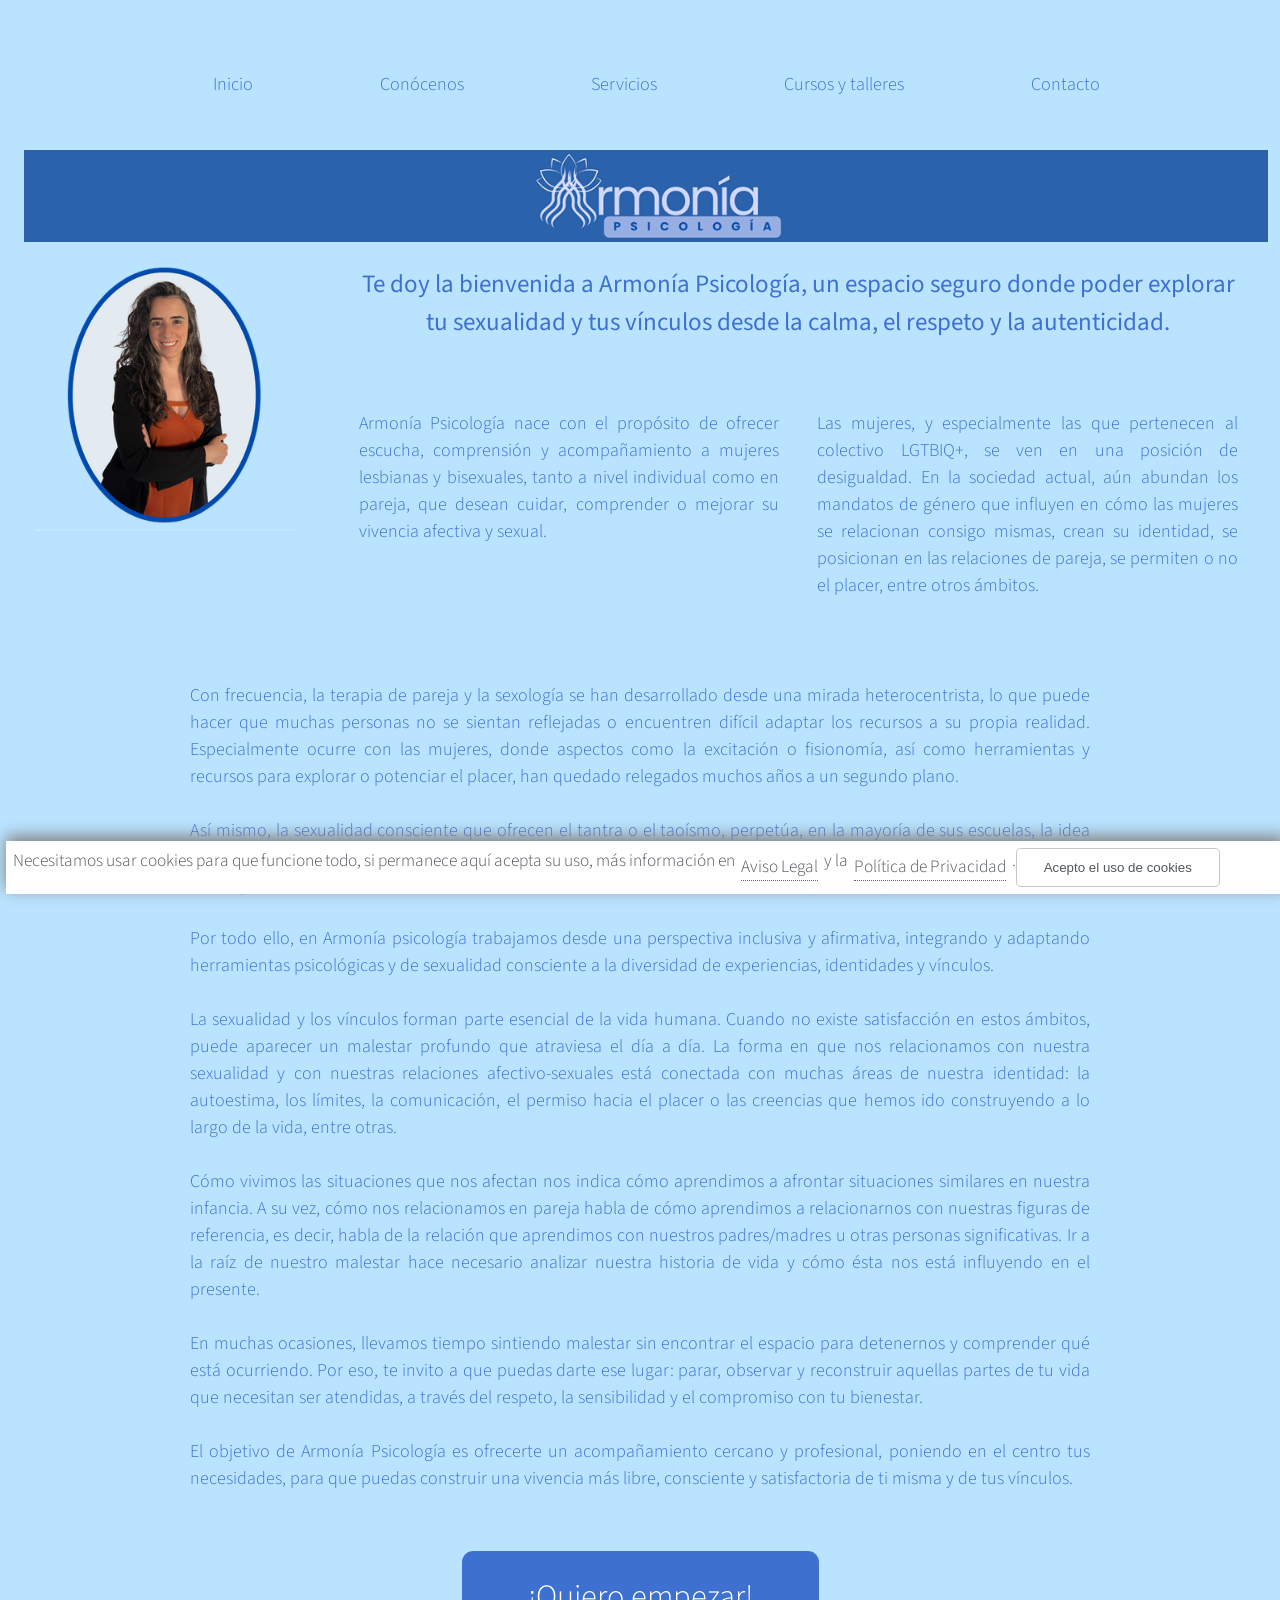
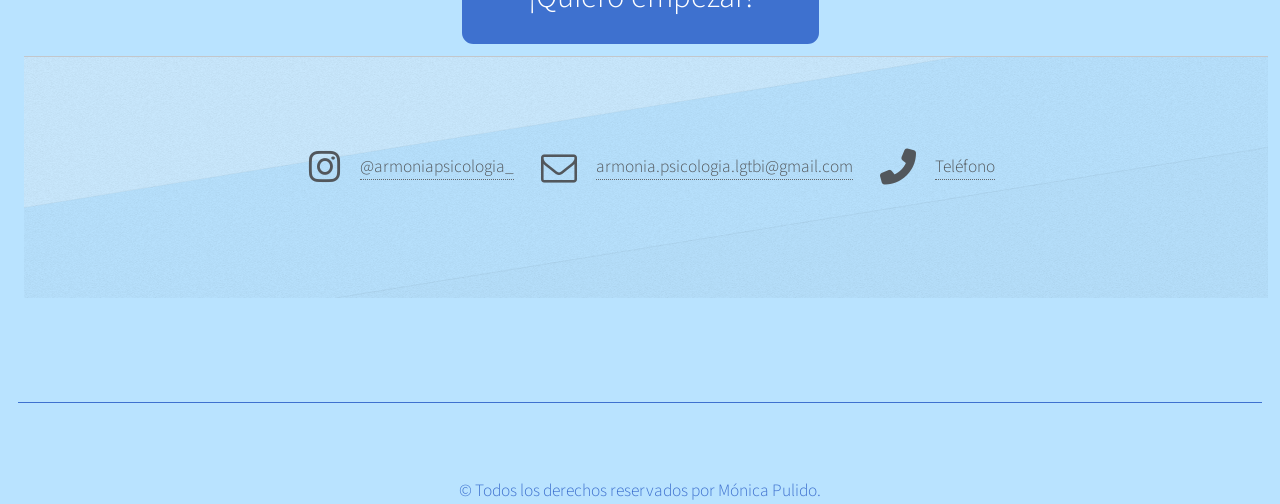
==== commit 79e141df: "Update comment to reflect paragraph changes" ====
--- a/index.html
+++ b/index.html
@@ -46,7 +46,7 @@
 						<a href="index.html"><img src="images/4.png" alt="Mónica Pulido" style="width: 100%;"></a>
 					</div>
 
-					<!-- Columna derecha: heading arriba, dos párrafos en fila abajo -->
+					<!-- Columna derecha: heading arriba, un párrafo en fila abajo -->
 					<div style="flex: 1; display: flex; flex-direction: row; gap: 1.5em; flex-wrap: wrap;">
 						<strong><p style="font-size: 25px; text-align: center; margin-bottom: 1em;">Te doy la bienvenida a Armonía Psicología, un espacio seguro donde poder explorar tu sexualidad y tus vínculos desde la calma, el respeto y la autenticidad.</p></strong>
 
--- a/assets/css/main.css
+++ b/assets/css/main.css
@@ -30,6 +30,18 @@
 	line-height: 1;
 }
 
+p,
+ul,
+ol,
+dl,
+table {
+	display: block !important;
+}
+
+li {
+	display: list-item !important;
+}
+
 ol, ul {
 	list-style: left;
 }
@@ -91,6 +103,16 @@
 		line-height: 1.75em;
 		font-size: 14pt;
 		overflow-x: hidden;
+	}
+
+	p,
+	ul,
+	ol {
+		display: block;
+	}
+
+	li {
+		display: list-item;
 	}
 
 	/* Layout vertical: todos los bloques apilados de arriba a abajo */
@@ -1814,6 +1836,20 @@
 		ul li {
 			padding-left: 0.5em;
 		}
+
+	.formacion-list {
+		display: block;
+		list-style-position: inside;
+		margin: 0;
+		padding-left: 1.25em;
+	}
+
+	.formacion-list li {
+		display: list-item;
+		width: 100%;
+		margin-bottom: 0.4em;
+		text-align: left;
+	}
 
 	ol {
 		list-style: decimal;
@@ -2186,6 +2222,7 @@
 			#nav > ul > li {
 				display: inline-block;
 				margin-left: 1em;
+				position: relative;
 			}
 
 				#nav > ul > li > ul {
@@ -2222,27 +2259,54 @@
 				}
 
 	.dropotron {
-		text-align: left;
-		line-height: 2em;
-		border-radius: 0.35em;
-		min-width: 12em;
-		background: #fff;
-		line-height: 1em;
-		padding: 0.85em 0 0.85em 0;
-		box-shadow: 0px 1px 3px 0px rgba(0, 0, 0, 0.25);
-		margin-top: -0.8em;
-		list-style: none;
-	}
-
-		.dropotron a, .dropotron span {
-			display: block;
-			padding: 0.65em 1em 0.65em 1em;
-			border-top: solid 1px #e8e8e8;
-			border-bottom: 0;
-		}
-
-		.dropotron li {
-			padding-left: 0;
+		/* Hidden by default; Dropotron JS will show and position it */
+		display: none;
+		position: absolute !important;
+		text-align: left !important;
+		line-height: 2em !important;
+		border-radius: 0.35em !important;
+		min-width: 2em !important;
+		background: #fff !important;
+		line-height: 1em !important;
+		padding: 0.85em 0 0.85em 0 !important;
+		box-shadow: 0px 1px 3px 0px rgba(0, 0, 0, 0.25) !important;
+		margin-top: -0.8em !important;
+		list-style: none !important;
+	}
+
+.dropotron ul,
+		.dropotron li,
+		.dropotron.level-0 ul {
+			display: block !important;
+			width: 100% !important;
+			float: none !important;
+			padding: 0 !important;
+			margin: 0 !important;
+			white-space: normal !important;
+			flex-direction: column !important;
+		}
+
+		.dropotron > li,
+		.dropotron.level-0 > li,
+		.dropotron > li > a,
+		.dropotron > li > span {
+			display: block !important;
+			width: 100% !important;
+			float: none !important;
+			margin: 0 !important;
+			padding: 0 !important;
+		}
+
+		.dropotron a,
+		.dropotron span,
+		.dropotron li > a,
+		.dropotron li > span {
+			display: block !important;
+			width: 100% !important;
+			white-space: normal !important;
+			padding: 0.65em 1em 0.65em 1em !important;
+			border-top: solid 1px #e8e8e8 !important;
+			border-bottom: 0 !important;
 		}
 
 			.dropotron li:first-child > a, .dropotron li:first-child > span {
@@ -2256,31 +2320,47 @@
 		.dropotron.level-0 {
 			font-size: 0.9em;
 			margin-top: 0;
-		}
-
-			.dropotron.level-0:before {
-				content: '';
-				position: absolute;
-				top: -1em;
-				width: 1em;
-				height: 1em;
-				border-bottom: solid 0.5em #fff;
-				border-left: solid 0.5em rgba(255, 255, 255, 0);
-				border-right: solid 0.5em rgba(255, 255, 255, 0);
-			}
-
-			.dropotron.level-0.center:before {
-				left: 50%;
-				margin-left: -0.5em;
-			}
-
-			.dropotron.level-0.left:before {
-				left: 1em;
-			}
-
-			.dropotron.level-0.right:before {
-				right: 1em;
-			}
+			/* No forzar display: dejar que Dropotron controle show/hide y posición */
+		}
+
+		.dropotron.level-0:before {
+			content: '';
+			position: absolute;
+			top: -1em;
+			width: 1em;
+			height: 1em;
+			border-bottom: solid 0.5em #fff;
+			border-left: solid 0.5em rgba(255, 255, 255, 0);
+			border-right: solid 0.5em rgba(255, 255, 255, 0);
+		}
+
+
+
+		/* Asegurar que hijos estén en columna y ocupen ancho completo */
+		.dropotron.level-0 > li { display: block !important; width: 100% !important; }
+		.dropotron.level-0 > li > a, .dropotron.level-0 > li > span { display: block !important; width: 100% !important; }
+
+		.dropotron.level-0.center:before {
+			left: 50%;
+			margin-left: -0.5em;
+		}
+
+		.dropotron.level-0.left:before {
+			left: 1em;
+		}
+
+	/* Mostrar/ocultar submenu en hover de Servicios */
+	#nav > ul > li > ul.dropotron {
+		display: none !important;
+		position: absolute !important;
+		top: 100% !important;
+		left: 0 !important;
+		z-index: 1000 !important;
+	}
+
+	#nav > ul > li:hover > ul.dropotron {
+		display: block !important;
+	}
 
 /* Hero */
 
@@ -2821,6 +2901,8 @@
 
 			#hero {
 				padding: 2.5em 2em 0 2em;
+				width: 100% !important;
+				max-width: 100% !important;
 			}
 
 				#hero header {
@@ -2833,6 +2915,13 @@
 
 				#hero p {
 					font-size: 1em;
+					width: 100% !important;
+					max-width: 100% !important;
+					min-width: 0 !important;
+					word-break: break-word !important;
+					overflow-wrap: break-word !important;
+					hyphens: auto !important;
+					text-align: left !important;
 				}
 
 		/* Nav */
@@ -3257,9 +3346,19 @@
 		flex-direction: column;
 		align-items: center;
 	}
+	.formacion-layout > div {
+		width: 100%;
+		max-width: 100%;
+	}
 	.formacion-photo {
 		width: 220px !important;
 	}
+	.formacion-photo img {
+		width: 100% !important;
+		height: auto !important;
+		max-width: 100% !important;
+	}
+
 	/* Párrafos inferiores: quitar max-width en móvil para que ocupen todo */
 	#hero p[style*="max-width"] {
 		max-width: 100% !important;
@@ -3268,4 +3367,48 @@
 	}
 }
 		
-	}+	}
+
+/* Desktop header: centrar navegación y espaciado (sobre-escribe resets anteriores) */
+@media screen and (min-width: 737px) {
+	#header-wrapper {
+		padding: 0.6em 0 !important;
+		text-align: center !important;
+		background-color: #B9E3FF;
+	}
+
+	#nav {
+		text-align: center;
+		background: transparent;
+	}
+
+	#nav > ul {
+		margin: 0 auto;
+		padding: 0;
+		display: flex !important;
+		flex-direction: row !important;
+		justify-content: center;
+		align-items: center;
+		gap: 5.5em;
+		list-style: none;
+		width: auto;
+	}
+
+	#nav > ul > li {
+		display: inline-block !important;
+		margin: 0;
+	}
+
+	#nav > ul > li > a,
+	#nav > ul > li > span {
+		color: #3E71CF;
+		text-decoration: none;
+		padding: 0.35em 0.25em;
+		font-size: 1.05em;
+	}
+
+	#nav > ul > li > a:hover,
+	#nav > ul > li > span:hover {
+		color: #2b5aa8;
+	}
+}
